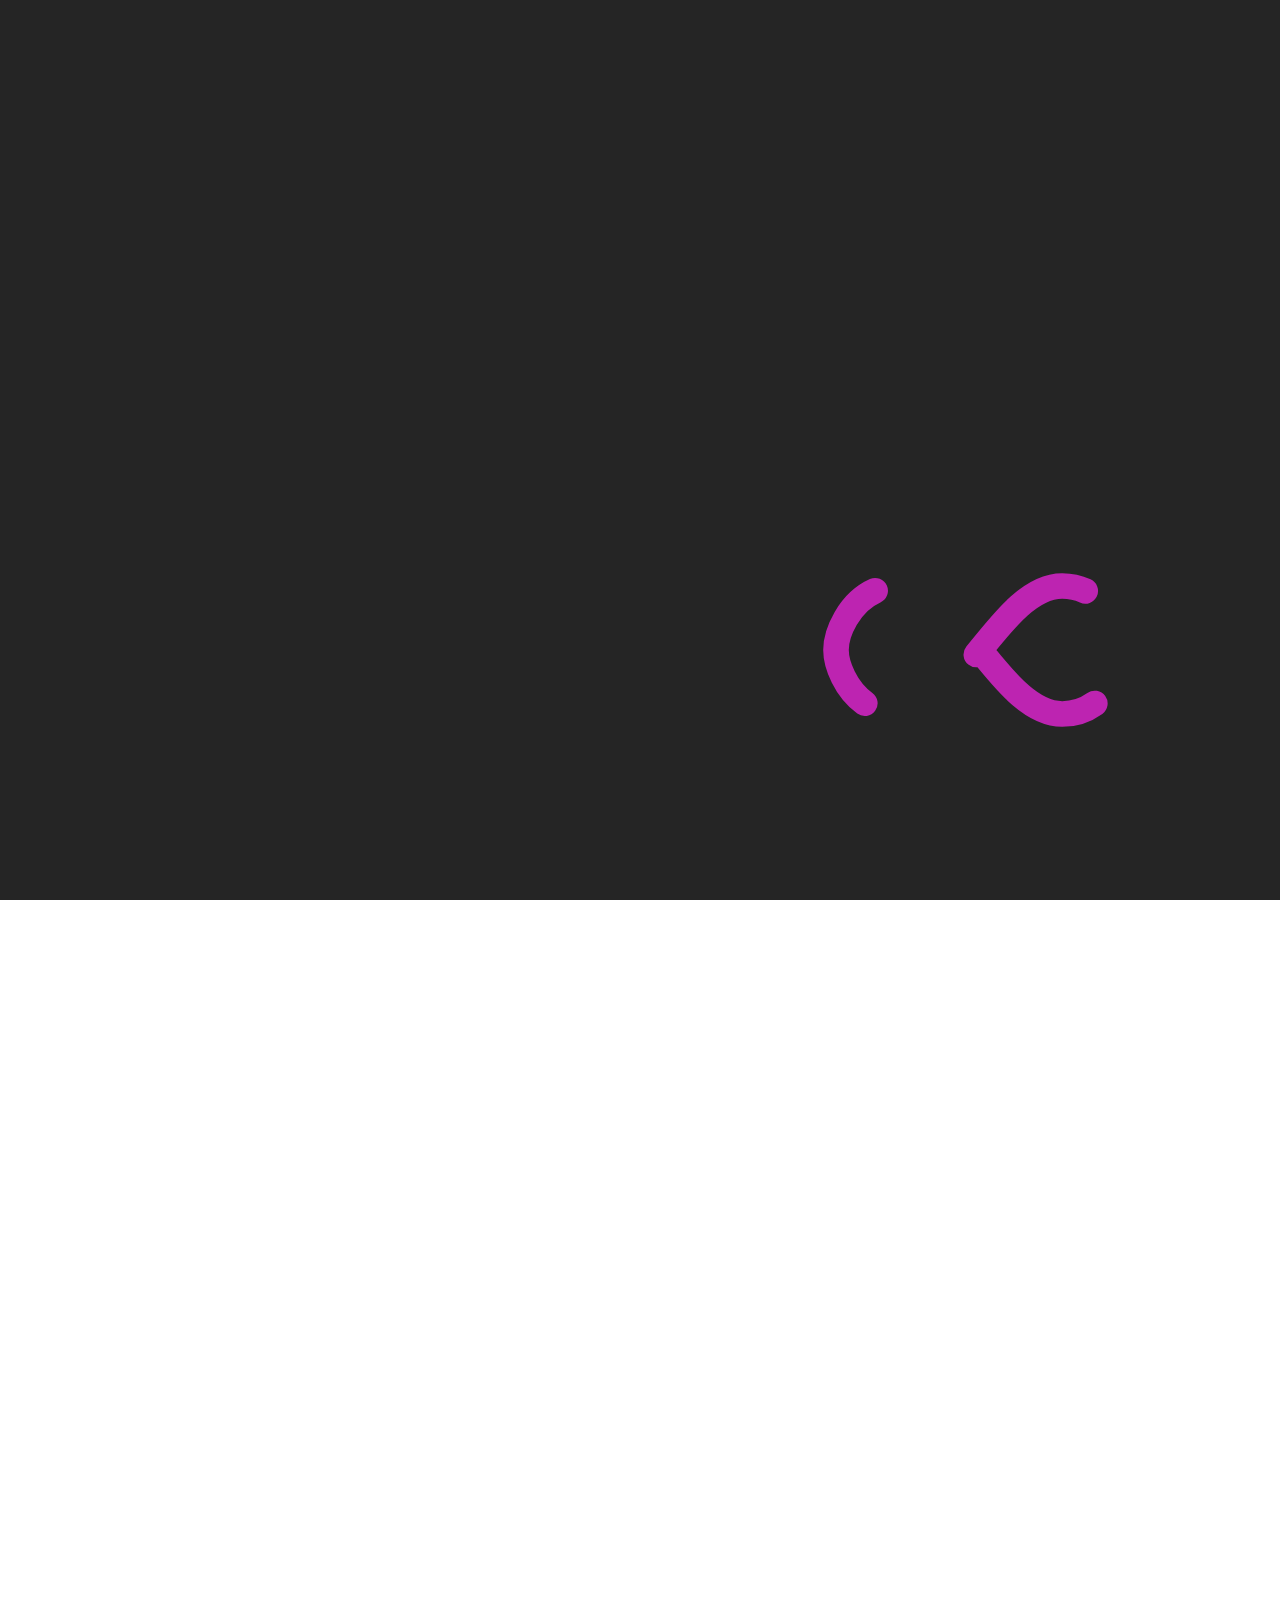
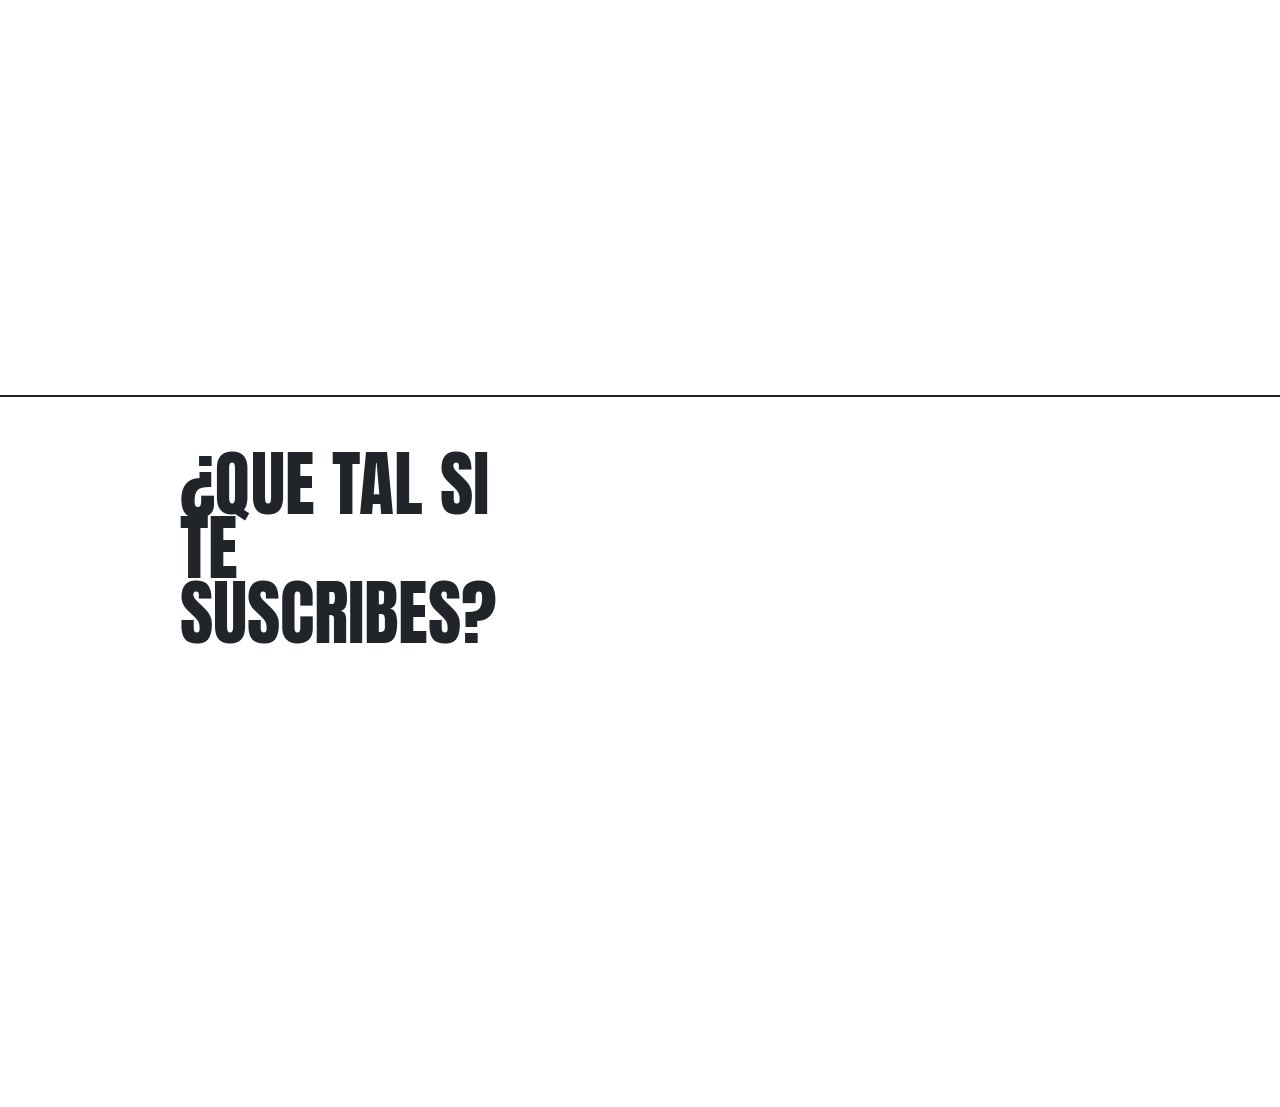
==== carreras.html @ 6ff2eeba "3/06" ====
<!doctype html>
<html lang="en">

<head>
  <meta charset="utf-8" />
  <meta name="description" content="">
  <meta name="viewport" content="width=device-width, initial-scale=1.0, maximum-scale=1" />
	<title>TNT Agencia Digital</title>
	<meta name="description" content="" />
	<meta name="robots" content="index, follow" />
	<meta name="googlebot" content="index, follow, max-snippet:-1, max-image-preview:large, max-video-preview:-1" />
	<meta name="bingbot" content="index, follow, max-snippet:-1, max-image-preview:large, max-video-preview:-1" />
	<link rel="canonical" href="index.html" />
	<meta property="og:locale" content="es_PE" />
	<meta property="og:type" content="website" />
	<meta property="og:title" content="" />
	<meta property="og:description" content="" />
	<meta property="og:url" content="index.html" />
	<meta property="og:site_name" content="TNT Agencia Digital" />
	<meta name="twitter:card" content="summary_large_image" />
	



<link rel='dns-prefetch' href='http://cdnjs.cloudflare.com/' />
<link rel='dns-prefetch' href='http://unpkg.com/' />
<link rel='dns-prefetch' href='http://cdn.jsdelivr.net/' />
<link rel='dns-prefetch' href='http://kit.fontawesome.com/' />
<link rel='dns-prefetch' href='http://hellobox.chat/' />
<link rel='dns-prefetch' href='http://s.w.org/' />
		<style type="text/css">
img.wp-smiley,
img.emoji {
	display: inline !important;
	border: none !important;
	box-shadow: none !important;
	height: 1em !important;
	width: 1em !important;
	margin: 0 .07em !important;
	vertical-align: -0.1em !important;
	background: none !important;
	padding: 0 !important;
}
</style>
<link rel='stylesheet' id='style-css'  href='source/style.css' type='text/css' media='all' />
<script type='text/javascript' src='source/js/jquery44a3.js'></script>

<script type='text/javascript' src='source/ajax/libs/modernizr/2.8.3/modernizr.js'></script>
<script type='text/javascript' src='source/ajax/libs/waypoints/4.0.1/jquery.waypoints.min.js'></script>
<script type='text/javascript' src='source/ajax/libs/jquery-easing/1.4.1/jquery.easing.min.js'></script>
<script type='text/javascript' src='source/ajax/kit.fontawesome.com/fab.js'></script>
<script type='text/javascript' src='source/ajax/libs/js-cookie/2.2.1/js.cookie.min.js'></script>
<meta name="generator" content="" />
<link rel='shortlink' href='index.html' />

<link rel="icon" href="/favicon.png" sizes="32x32" />
<link rel="icon" href="/favicon.png" sizes="192x192" />
<link rel="apple-touch-icon" href="favicon.png" />
<meta name="msapplication-TileImage" content="/favicon.png" />
</head>

<body data-theme="light" data-barba="wrapper">
  
<style>
  input[type="checkbox"] {
    width: 13px !important ;
    -webkit-appearance: checkbox !important;
}
</style>  <div class="global__loader-wrapper">
  <div class="global__loader-top-line"></div>

  <div class="global__loader-overlay white" data-nmb-gray></div>
  <div class="global__loader-overlay black" data-nmb>
    <!-- <div class="global__loader"></div> -->

    <div class="global__loader-info">
      <img src="source/img/loading.svg" width="400px" height="400px" alt="">
      
    </div>
  </div>
</div>  <div class="global__menu-overlay d-flex align-items-center" data-nmb>
  <img src="source/img/close-menu.svg" alt="" class="global__menu-overlay-close" data-nm-invert>

  <div class="global__menu-overlay-trigger hidden d-flex flex-column justify-content-center" data-nmb-lighten>
    <img src="source/img/open-menu.svg" alt="">
  </div>

  <div class="container global__menu-overlay-header">
    <div class="row">
      <div class="col-4 offset-lg-1 offset-0">
        <div class="global__menu-logo-wrapper">
          <a href="index.html">
            <img src="source/img/logo-main.png" alt="">
          </a>
        </div>
      </div>
    </div>
  </div>


</div>  <div class="global__header-wrapper">
 
  <div class="container">
    <div class="row">
      <div class="col d-flex">
        <div class="global__header-logo-wrapper">
          <a href="index.html">
            <img src="source/img/logo-main.png" alt="">
          </a>
        </div>

        <div class="global__header-options ml-auto d-flex align-items-center">
      
          <div class="global__header-night-mode">
            <div class="global__header-night-mode-label">
              
            </div>
            <div class="global__header-night-mode-switch">
              <input type="checkbox" id="toggle" />
              <label for="toggle" class="toggle-box">
                <span>I</span>
                <span>O</span>
              </label>
            </div>
          </div>
        </div>
      </div>
    </div>
  </div>
</div>
  
        
  <div class="global__wrapper" data-barba="container" data-barba-namespace="carreras">
<div class="global__intro-wrapper text-center d-flex align-items-center hidden" data-nmb>
  <div class="global__intro-wrapper-background" style="background-image: url('source/img/careers-intro.jpg');"></div>
  <div class="container">
    <div class="row">
      <div class="col-lg-6 col-md-8 col-10 offset-lg-3 offset-md-2 offset-1">
        <div class="global__intro-info">
          <h1 class="global__title global__split-words">
            Carreras
          </h1>
          <div class="global__separator center animate-on-load hidden"></div>
          <div class="global__paragraph animate-on-load hidden">
            ¡Únete al equipo! Conoce nuestras oportunidades laborales, descripción y requisitos.
          </div>
        </div>
      </div>
    </div>
  </div>

  <div class="global__intro-arrow animate-on-load hidden">
    <img src="source/img/arrow-black.svg" alt="" class="global__animate-intro-arrow global__arrow down" data-nm-invert>
  </div>
</div>

<div class="filters-module__wrapper careers__wrapper" data-nmb-lighten>
  <div class="container">
    <div class="row">
      <div class="col-lg-3 col-sm-12 col-10 offset-sm-0 offset-1">
        <div class="filters-module__sidebar-wrapper">
          <div class="row">
            <div class="col-12">
              <div class="filters-module__sidebar-container">
                
                <div class="animate-on-load hidden">
                  <a href="#" class="filters-module__sidebar-btn global__btn" data-categoria="All">Todos</a>
                  <a href="#" class="filters-module__sidebar-btn global__btn" data-categoria="Otros">Otros</a>
                </div>

                <div class="animate-on-load hidden">
                  <div class="global__separator"></div>
                </div>

                                  <div class="animate-on-load hidden">
                    <a href="#" class="filters-module__sidebar-link" data-categoria="diseño grafico">
                      Diseño gráfico Publicitario                  </a>
                  </div>
                                  <div class="animate-on-load hidden">
                    <a href="#" class="filters-module__sidebar-link" data-categoria="filmaker">
                      Filmaker                   </a>
                  </div>
                                  <div class="animate-on-load hidden">
                    <a href="#" class="filters-module__sidebar-link" data-categoria="estrategia digital">
                      Estrategia digital                   </a>
                  </div>
                                  <div class="animate-on-load hidden">
                    <a href="#" class="filters-module__sidebar-link" data-categoria="programacion web">
                      Programación Web Front / Back                   </a>
                  </div>
                                  <div class="animate-on-load hidden">
                    <a href="#" class="filters-module__sidebar-link" data-categoria="ventas">
                      Ventas              </a>
                  </div>
                                  <div class="animate-on-load hidden">
                    <a href="#" class="filters-module__sidebar-link" data-categoria="cm">
                      CM                   </a>
                  </div>
                  <div class="animate-on-load hidden">
                    <a href="#" class="filters-module__sidebar-link" data-categoria="seo-sem">
                      SEO / SEM                   </a>
                  </div>
                              </div>
            </div>
          </div>
        </div>
      </div>

      <div class="col-xl-8 col-lg-9 col-12 offset-xl-1 offset-0">
        <div class="filters-module__list">
          <div class="row">
            <div class="col-sm-12 col-10 offset-sm-0 offset-1">
              <div class="filters-module__header-wrapper animate-on-load hidden">
                <div class="filters-module__header-current-category animate-on-load hidden">
                  <span>Todos los empleos</span>

                  <span class="filters-module__header-line" data-nmb></span>
                </div>

                <div class="filters-module__header-right-text hidden">
                  
                </div>
              </div>
            </div>

            <div class="col-sm-12 col-10 offset-sm-0 offset-1">
              <div class="row">
                                
                                  
                  <div class="col-12 col-md-6 animate-on-load hidden">
                    <a href="#" class="global__career-module green" data-categoria="programacion web" data-color="#6068b2" data-nmb>
                      <div class="global__career-module-label">
                        Buscamos
                      </div>

                      <div class="global__career-module-title">
                        Desarrollador Web                      </div>

                      <div class="global__career-module-type">
                        <span class="global__career-module-type-text">
                          Full Time                        </span>

                        <span class="global__career-module-type-link">
                          Soy la persona indicada! <img src="source/img/arrow-white.svg" alt="" class="global__arrow">
                        </span>
                      </div>
                      <div class="team__info-option-description global__paragraph" style="display: block;">
                        Buscamos desarrollador web Fontend y/o backend con experiencia.
                      </div>
                    </a>
                  </div>
                                  
                  <div class="col-12 col-md-6 animate-on-load hidden">
                    <a href="#" class="global__career-module green" data-categoria="diseño grafico" data-color="#6068b2" data-nmb>
                      <div class="global__career-module-label">
                        Buscamos
                      </div>

                      <div class="global__career-module-title">
                        Diseñador gráfico publicitario                    </div>

                      <div class="global__career-module-type">
                        <span class="global__career-module-type-text">
                          Full Time                        </span>

                        <span class="global__career-module-type-link">
                          Soy la persona indicada! <img src="source/img/arrow-white.svg" alt="" class="global__arrow">
                        </span>
                      </div>
                    </a>
                  </div>
                                  
                  <div class="col-12 col-md-6 animate-on-load hidden">
                    <a href="#" class="global__career-module green" data-categoria="filmaker" data-color="#6068b2" data-nmb>
                      <div class="global__career-module-label">
                        Buscamos
                      </div>

                      <div class="global__career-module-title">
                        Filmaker / Motion Grapher                  </div>

                      <div class="global__career-module-type">
                        <span class="global__career-module-type-text">
                          Full Time                        </span>

                        <span class="global__career-module-type-link">
                          Soy la persona indicada! <img src="source/img/arrow-white.svg" alt="" class="global__arrow">
                        </span>
                      </div>
                    </a>
                  </div>
                                  
                  <div class="col-12 col-md-6 animate-on-load hidden">
                    <a href="#" class="global__career-module green" data-categoria="ventas" data-color="#6068b2" data-nmb>
                      <div class="global__career-module-label">
                        Buscamos
                      </div>

                      <div class="global__career-module-title">
                        Vendedor                    </div>

                      <div class="global__career-module-type">
                        <span class="global__career-module-type-text">
                          Full Time                        </span>

                        <span class="global__career-module-type-link">
                          Soy la persona indicada <img src="source/img/arrow-white.svg" alt="" class="global__arrow">
                        </span>
                      </div>
                    </a>
                  </div>
                                  
                  <div class="col-12 col-md-6 animate-on-load hidden">
                    <a href="#" class="global__career-module green" data-categoria="cm" data-color="#6068b2" data-nmb>
                      <div class="global__career-module-label">
                        Buscamos
                      </div>

                      <div class="global__career-module-title">
                        Community Manager                    </div>

                      <div class="global__career-module-type">
                        <span class="global__career-module-type-text">
                          Full Time                        </span>

                        <span class="global__career-module-type-link">
                          Soy la persona indicada <img src=".source/img/arrow-white.svg" alt="" class="global__arrow">
                        </span>
                      </div>
                    </a>
                  </div>
                                  
                  <div class="col-12 col-md-6 animate-on-load hidden">
                    <a href="#" class="global__career-module green" data-categoria="estrategia digital" data-color="#6068b2" data-nmb>
                      <div class="global__career-module-label">
                        Buscamos
                      </div>

                      <div class="global__career-module-title">
                        Estratega digital                     </div>

                      <div class="global__career-module-type">
                        <span class="global__career-module-type-text">
                          Full Time                        </span>

                        <span class="global__career-module-type-link">
                          Soy la persona indicada! <img src="source/img/arrow-white.svg" alt="" class="global__arrow">
                        </span>
                      </div>
                    </a>
                  </div>
                                  
                  <div class="col-12 col-md-6 animate-on-load hidden">
                    <a href="#" class="global__career-module green" data-categoria="seo-sem" data-color="#6068b2" data-nmb>
                      <div class="global__career-module-label">
                        Buscamos
                      </div>

                      <div class="global__career-module-title">
                        Experto SEO / SEM                    </div>

                      <div class="global__career-module-type">
                        <span class="global__career-module-type-text">
                          Full Time                        </span>

                        <span class="global__career-module-type-link">
                          Soy la persona indicada <img src="source/img/arrow-white.svg" alt="" class="global__arrow">
                        </span>
                      </div>
                    </a>
                  </div>
                                  
  
                                  
                  <div class="col-12 col-md-6 animate-on-load hidden">
                    <a href="../vacante/practicante-community-manager/index.html" class="global__career-module green" data-categoria="Mercadotecnia y Comunicación" data-color="#6068b2" data-nmb>
                      <div class="global__career-module-label">
                        Buscamos
                      </div>

                      <div class="global__career-module-title">
                        Practicante Community Manager                      </div>

                      <div class="global__career-module-type">
                        <span class="global__career-module-type-text">
                          Full Time                        </span>

                        <span class="global__career-module-type-link">
                          Soy la persona indicada <img src=".source/img/arrow-white.svg" alt="" class="global__arrow">
                        </span>
                      </div>
                    </a>
                  </div>
                              </div>
            </div>
          </div>
        </div>
      </div>
    </div>
  </div>
</div>

    </div>

    <footer id="footer" data-nmb>
      <div class="container">
        <div class="row">
          <div class="col-xl-4 col-lg-5 col-10 offset-1 global__footer-left-column">
            <div class="global__footer-title global__subtitle global__split-words">
              ¿Que tal si te suscribes?
            </div>

            <div class="global__footer-separator global__separator animate-on-load hidden"></div>

            <div class="animate-on-load hidden">
              <div class="global__footer-newsletter-subtitle">
                Nuestro Newsletter para ti
              </div>

              <div class="global__footer-newsletter-description">
                <strong>Suscríbete</strong>  a nuestro Boletín y recibe información valiosa que ayudará en tus estrategias y posicionamiento.
              </div>

              <form action="#" class="global__footer-form">
                <div class="global__footer-form-input-wrapper d-flex">
                  <input type="text" placeholder="Ingresa tu correo" class="global__footer-form-input">

                  <input type="submit" class="global__footer-form-submit" value="">
                </div>
              </form>
            </div>

            <div class="global__footer-follow-us">
              <p class="global__footer-follow-us-title animate-on-load hidden">Síguenos</p>
              <div class="global__footer-follow-us-icons animate-on-load hidden">
                <a href="#" class="global__footer-follow-us-icon" target="_blank">
                  <i class="fab fa-facebook-square"></i>
                </a>

                <a href="#" class="global__footer-follow-us-icon" target="_blank">
                  <i class="fab fa-twitter"></i>
                </a>

                <a href="#" class="global__footer-follow-us-icon" target="_blank">
                  <i class="fab fa-instagram"></i>
                </a>

                <a href="#" class="global__footer-follow-us-icon" target="_blank">
                  <i class="fab fa-linkedin-in"></i>
                </a>
              </div>
            </div>
          </div>
          <div class="col-xl-3 col-lg-4 col-10 offset-xl-2 offset-1">
            <div class="global__footer-contact-title animate-on-load hidden">
              ¿Y si mejor conversamos?
            </div>

            <div class="global__footer-contact-list">
              <div class="global__footer-contact-item animate-on-load hidden">
                <div class="global__footer-contact-item-title">
                  <i class="fab fa-whatsapp"></i>

                  <span>WhatsApp</span>
                </div>

                <a href="https://wa.me/000" class="global__footer-contact-item-content global__underline-link" target="_blank">
                  +51 000 000 000
                </a>
              </div>


              <div class="global__footer-contact-item animate-on-load hidden">
                <div class="global__footer-contact-item-title">
                  <i class="fas fa-envelope"></i>

                  <span>¿Alguna duda?</span>
                </div>

                <a href="mailto:info@tntagenciadigital.com" class="global__footer-contact-item-content global__underline-link">
                  info@tntagenciadigital.com
                </a>
              </div>
            </div>
          </div>
        </div>
      </div>

     
    </footer>
    
      <script type='text/javascript'defer src='https://unpkg.com/@barba/core?ver=5.4.1.1590595645'></script>
      <script type='text/javascript' src='source/ajax/libs/slick-carousel/1.9.0/slick.min.js'></script>
      <script type='text/javascript' src='source/ajax/npm/selectric1.13.0/public/jquery.selectric.min.js'></script>
      <script type='text/javascript'defer src='source/js/main2d2e.js'></script>
    </body>

</html>
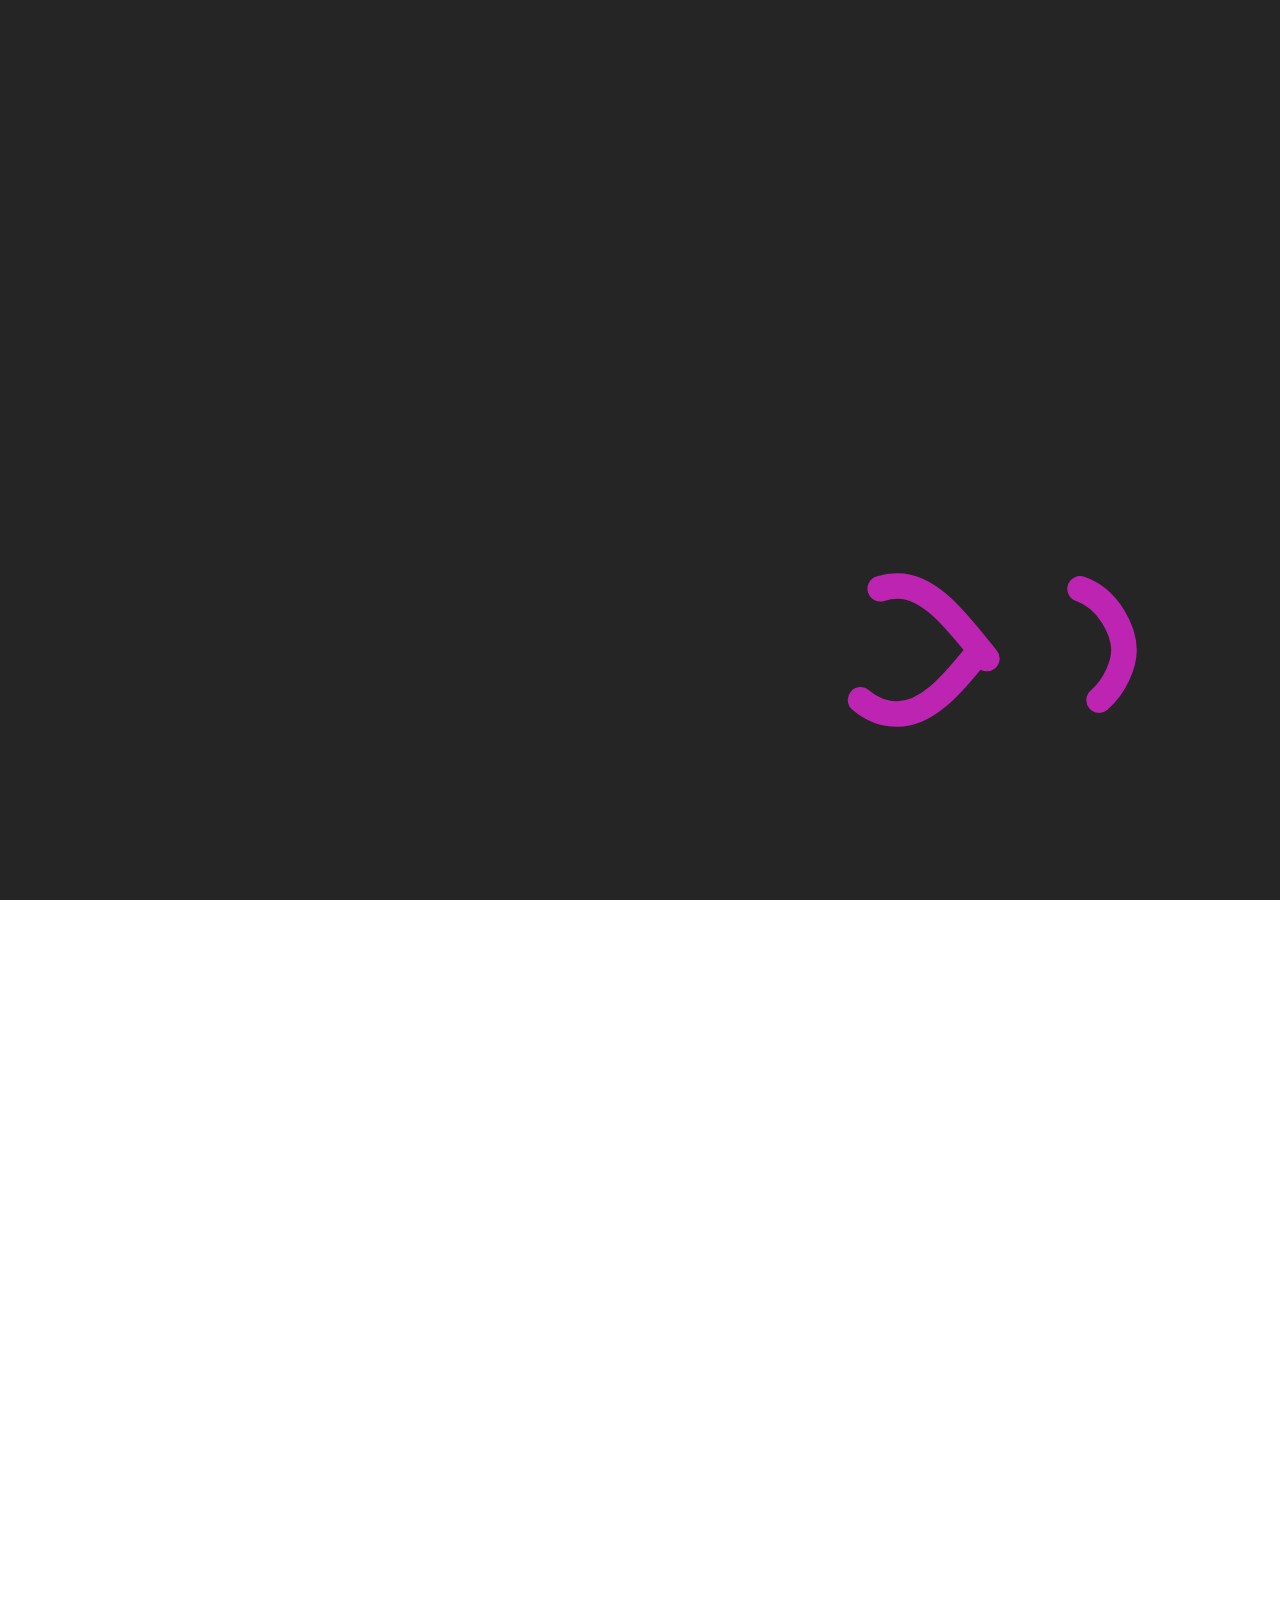
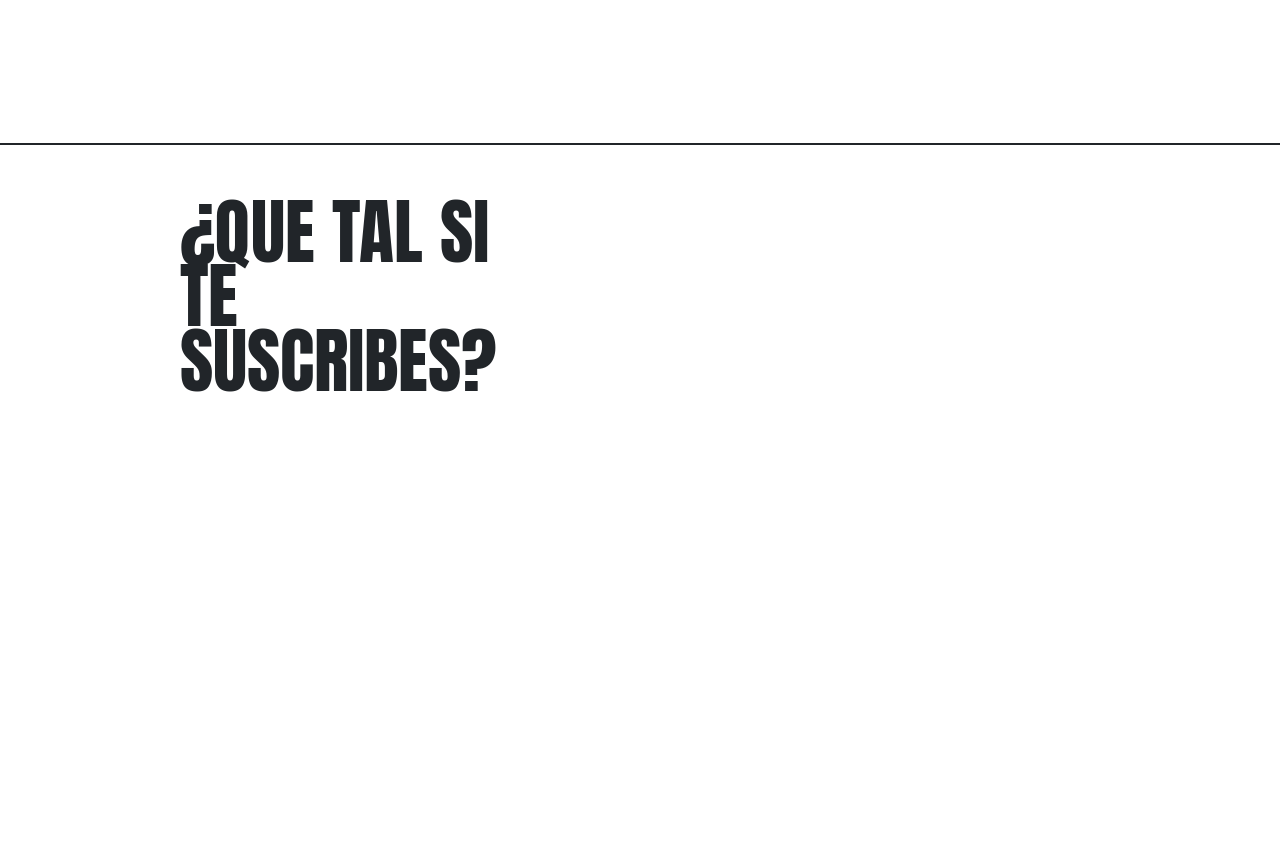
==== commit 45c0b065: "last changes 04/06" ====
--- a/carreras.html
+++ b/carreras.html
@@ -228,7 +228,7 @@
               <div class="row">
                                 
                                   
-                  <div class="col-12 col-md-6 animate-on-load hidden">
+                  <div class="col-12 col-md-6 animate-on-load hidden grow">
                     <a href="#" class="global__career-module green" data-categoria="programacion web" data-color="#6068b2" data-nmb>
                       <div class="global__career-module-label">
                         Buscamos
@@ -236,29 +236,119 @@
 
                       <div class="global__career-module-title">
                         Desarrollador Web                      </div>
+
+                      <div class="global__career-module-type">
+                        <span class="global__career-module-type-text">
+                          Full Time                       
+                         </span>
+                      </div>
+                      
+
+                      <span class="global__career-module-type-link">
+                        Me interesa! <img src="source/img/arrow-white.svg" alt="" class="global__arrow">
+                      </span>
+                      <div class="team__info-option-description global__paragraph">
+                        Buscamos desarrollador web Fontend y/o backend con experiencia para creación de webs basadas en wordpress y/o desarrollos propios.
+                      </div>
+                      <div class="filters-module__sidebar-btn global__btn"><a href="#">¿Te interesa?</a></div>
+                    </a>
+                  </div>
+                                  
+                  <div class="col-12 col-md-6 animate-on-load hidden grow">
+                    <a href="#" class="global__career-module green" data-categoria="diseño grafico" data-color="#6068b2" data-nmb>
+                      <div class="global__career-module-label">
+                        Buscamos
+                      </div>
+
+                      <div class="global__career-module-title">
+                        Diseñador gráfico                 </div>
+
+                      <div class="global__career-module-type">
+                        <span class="global__career-module-type-text">
+                          Full Time                       
+                         </span>
+                      </div>
+                      
+
+                      <span class="global__career-module-type-link">
+                        Me interesa! <img src="source/img/arrow-white.svg" alt="" class="global__arrow">
+                      </span>
+                      <div class="team__info-option-description global__paragraph">
+                        Buscamos diseñador gráfico con experiencia en diseño publicitario.
+                      </div>
+                      <div class="filters-module__sidebar-btn global__btn"><a href="#">¿Te interesa?</a></div>
+                    </a>
+                  </div>
+                                  
+                  <div class="col-12 col-md-6 animate-on-load hidden grow">
+                    <a href="#" class="global__career-module green" data-categoria="filmaker" data-color="#6068b2" data-nmb>
+                      <div class="global__career-module-label">
+                        Buscamos
+                      </div>
+
+                      <div class="global__career-module-title">
+                        Filmaker              </div>
+
+                      
+                        <span class="global__career-module-type-link">
+                          Me interesa! <img src="source/img/arrow-white.svg" alt="" class="global__arrow">
+                        </span>
+                        <div class="team__info-option-description global__paragraph">
+                          Buscamos Filmaker con experiencia en Motion Graphics para producciones audiovisuales de todo tipo.
+                        </div>
+                        <div class="filters-module__sidebar-btn global__btn"><a href="#">¿Te interesa?</a></div>
+                    </a>
+                  </div>
+                                  
+                  <div class="col-12 col-md-6 animate-on-load hidden grow">
+                    <a href="#" class="global__career-module green" data-categoria="ventas" data-color="#6068b2" data-nmb>
+                      <div class="global__career-module-label">
+                        Buscamos
+                      </div>
+
+                      <div class="global__career-module-title">
+                        Vendedor                    </div>
+
+                      
+                        <span class="global__career-module-type-link">
+                          Me interesa! <img src="source/img/arrow-white.svg" alt="" class="global__arrow">
+                        </span>
+                        <div class="team__info-option-description global__paragraph">
+                          Buscamos vendedor con experiencia en trato con cliente, cierres, medios digitales.
+                        </div>
+                        <div class="filters-module__sidebar-btn global__btn"><a href="#">¿Te interesa?</a></div>
+                      
+                    </a>
+                  </div>
+                                  
+                  <div class="col-12 col-md-6 animate-on-load hidden grow">
+                    <a href="#" class="global__career-module green" data-categoria="cm" data-color="#6068b2" data-nmb>
+                      <div class="global__career-module-label">
+                        Buscamos
+                      </div>
+
+                      <div class="global__career-module-title">
+                        Community Manager                    </div>
 
                       <div class="global__career-module-type">
                         <span class="global__career-module-type-text">
                           Full Time                        </span>
 
                         <span class="global__career-module-type-link">
-                          Soy la persona indicada! <img src="source/img/arrow-white.svg" alt="" class="global__arrow">
+                          Soy la persona indicada <img src=".source/img/arrow-white.svg" alt="" class="global__arrow">
                         </span>
                       </div>
-                      <div class="team__info-option-description global__paragraph" style="display: block;">
-                        Buscamos desarrollador web Fontend y/o backend con experiencia.
-                      </div>
-                    </a>
-                  </div>
-                                  
-                  <div class="col-12 col-md-6 animate-on-load hidden">
-                    <a href="#" class="global__career-module green" data-categoria="diseño grafico" data-color="#6068b2" data-nmb>
-                      <div class="global__career-module-label">
-                        Buscamos
-                      </div>
-
-                      <div class="global__career-module-title">
-                        Diseñador gráfico publicitario                    </div>
+                    </a>
+                  </div>
+                                  
+                  <div class="col-12 col-md-6 animate-on-load hidden grow">
+                    <a href="#" class="global__career-module green" data-categoria="estrategia digital" data-color="#6068b2" data-nmb>
+                      <div class="global__career-module-label">
+                        Buscamos
+                      </div>
+
+                      <div class="global__career-module-title">
+                        Estratega digital                     </div>
 
                       <div class="global__career-module-type">
                         <span class="global__career-module-type-text">
@@ -271,109 +361,29 @@
                     </a>
                   </div>
                                   
-                  <div class="col-12 col-md-6 animate-on-load hidden">
-                    <a href="#" class="global__career-module green" data-categoria="filmaker" data-color="#6068b2" data-nmb>
-                      <div class="global__career-module-label">
-                        Buscamos
-                      </div>
-
-                      <div class="global__career-module-title">
-                        Filmaker / Motion Grapher                  </div>
+                  <div class="col-12 col-md-6 animate-on-load hidden grow">
+                    <a href="#" class="global__career-module green" data-categoria="seo-sem" data-color="#6068b2" data-nmb>
+                      <div class="global__career-module-label">
+                        Buscamos
+                      </div>
+
+                      <div class="global__career-module-title">
+                        Experto SEO / SEM                    </div>
 
                       <div class="global__career-module-type">
                         <span class="global__career-module-type-text">
                           Full Time                        </span>
 
                         <span class="global__career-module-type-link">
-                          Soy la persona indicada! <img src="source/img/arrow-white.svg" alt="" class="global__arrow">
-                        </span>
-                      </div>
-                    </a>
-                  </div>
-                                  
-                  <div class="col-12 col-md-6 animate-on-load hidden">
-                    <a href="#" class="global__career-module green" data-categoria="ventas" data-color="#6068b2" data-nmb>
-                      <div class="global__career-module-label">
-                        Buscamos
-                      </div>
-
-                      <div class="global__career-module-title">
-                        Vendedor                    </div>
-
-                      <div class="global__career-module-type">
-                        <span class="global__career-module-type-text">
-                          Full Time                        </span>
-
-                        <span class="global__career-module-type-link">
                           Soy la persona indicada <img src="source/img/arrow-white.svg" alt="" class="global__arrow">
                         </span>
                       </div>
                     </a>
                   </div>
                                   
-                  <div class="col-12 col-md-6 animate-on-load hidden">
-                    <a href="#" class="global__career-module green" data-categoria="cm" data-color="#6068b2" data-nmb>
-                      <div class="global__career-module-label">
-                        Buscamos
-                      </div>
-
-                      <div class="global__career-module-title">
-                        Community Manager                    </div>
-
-                      <div class="global__career-module-type">
-                        <span class="global__career-module-type-text">
-                          Full Time                        </span>
-
-                        <span class="global__career-module-type-link">
-                          Soy la persona indicada <img src=".source/img/arrow-white.svg" alt="" class="global__arrow">
-                        </span>
-                      </div>
-                    </a>
-                  </div>
-                                  
-                  <div class="col-12 col-md-6 animate-on-load hidden">
-                    <a href="#" class="global__career-module green" data-categoria="estrategia digital" data-color="#6068b2" data-nmb>
-                      <div class="global__career-module-label">
-                        Buscamos
-                      </div>
-
-                      <div class="global__career-module-title">
-                        Estratega digital                     </div>
-
-                      <div class="global__career-module-type">
-                        <span class="global__career-module-type-text">
-                          Full Time                        </span>
-
-                        <span class="global__career-module-type-link">
-                          Soy la persona indicada! <img src="source/img/arrow-white.svg" alt="" class="global__arrow">
-                        </span>
-                      </div>
-                    </a>
-                  </div>
-                                  
-                  <div class="col-12 col-md-6 animate-on-load hidden">
-                    <a href="#" class="global__career-module green" data-categoria="seo-sem" data-color="#6068b2" data-nmb>
-                      <div class="global__career-module-label">
-                        Buscamos
-                      </div>
-
-                      <div class="global__career-module-title">
-                        Experto SEO / SEM                    </div>
-
-                      <div class="global__career-module-type">
-                        <span class="global__career-module-type-text">
-                          Full Time                        </span>
-
-                        <span class="global__career-module-type-link">
-                          Soy la persona indicada <img src="source/img/arrow-white.svg" alt="" class="global__arrow">
-                        </span>
-                      </div>
-                    </a>
-                  </div>
-                                  
   
                                   
-                  <div class="col-12 col-md-6 animate-on-load hidden">
+                  <div class="col-12 col-md-6 animate-on-load hidden grow">
                     <a href="../vacante/practicante-community-manager/index.html" class="global__career-module green" data-categoria="Mercadotecnia y Comunicación" data-color="#6068b2" data-nmb>
                       <div class="global__career-module-label">
                         Buscamos
--- a/source/style.css
+++ b/source/style.css
@@ -3362,15 +3362,15 @@
 
 body[data-theme="night"] .global__footer-contact-item-content { color: white !important; }
 
-body[data-theme="night"] .global__footer-form-input { background: transparent; color: white; border: solid 1px #2f2f2f; }
-
-body[data-theme="night"] .global__footer-form-submit { background-color: #2f2f2f !important; }
+body[data-theme="night"] .global__footer-form-input { background: transparent; color: white; border: solid 1px #8f09b1; }
+
+body[data-theme="night"] .global__footer-form-submit { background-color: #8f09b1!important; }
 
 body[data-theme="night"] .global__footer-contact-item { border-bottom: solid 1px #2f2f2f !important; }
 
 body[data-theme="night"] .global__footer-find-us { background: #2f2f2f; color: white; }
 
-body[data-theme="night"] .global__footer-follow-us-icon { color: #2f2f2f !important; }
+body[data-theme="night"] .global__footer-follow-us-icon { color: white !important; }
 
 body[data-theme="night"] .global__arrow-link { color: white; }
 
@@ -5186,7 +5186,7 @@
 
 .global__careers-module.hidden { opacity: 0; }
 
-.global__career-module { display: -webkit-box; display: -webkit-flex; display: -ms-flexbox; display: flex; -webkit-box-orient: vertical; -webkit-box-direction: normal; -webkit-flex-direction: column; -ms-flex-direction: column; flex-direction: column; height: 100%; padding: 30px; color: black; text-decoration: none; border: solid 1px black; -webkit-transition: all 0.4s cubic-bezier(0.645, 0.045, 0.355, 1); -o-transition: all 0.4s cubic-bezier(0.645, 0.045, 0.355, 1); transition: all 0.4s cubic-bezier(0.645, 0.045, 0.355, 1); }
+.global__career-module { overflow: hidden; display: -webkit-box; display: -webkit-flex; display: -ms-flexbox; display: flex; -webkit-box-orient: vertical; -webkit-box-direction: normal; -webkit-flex-direction: column; -ms-flex-direction: column; flex-direction: column; height: 100%; padding: 30px; color: black; text-decoration: none; border: solid 1px black; -webkit-transition: all 0.4s cubic-bezier(0.645, 0.045, 0.355, 1); -o-transition: all 0.4s cubic-bezier(0.645, 0.045, 0.355, 1); transition: all 0.4s cubic-bezier(0.645, 0.045, 0.355, 1); }
 
 @media (max-width: 991.98px) { .global__career-module { height: auto; margin-bottom: 30px; } }
 
@@ -5200,7 +5200,7 @@
 
 .global__career-module .global__career-module-label { margin-bottom: 15px; font-family: "Andale Mono", sans-serif; font-size: 15px; color: #847f7f; }
 
-.global__career-module .global__career-module-title { -webkit-box-flex: 1; -webkit-flex: 1; -ms-flex: 1; flex: 1; padding-bottom: 15px; margin-bottom: 15px; font-size: 21px; font-weight: regular; line-height: 1.2; text-transform: uppercase; border-bottom: solid 1px black; -webkit-transition: border 0.3s cubic-bezier(0.645, 0.045, 0.355, 1); -o-transition: border 0.3s cubic-bezier(0.645, 0.045, 0.355, 1); transition: border 0.3s cubic-bezier(0.645, 0.045, 0.355, 1); color: #847f7f;}
+.global__career-module .global__career-module-title { -webkit-box-flex: 1; -webkit-flex: 1; -ms-flex: 1; flex: 1; padding-bottom: 15px; margin-bottom: 15px; font-size: 21px; font-weight: regular; line-height: 1.2; text-transform: uppercase; border-bottom: solid 1px black; -webkit-transition: border 0.3s cubic-bezier(0.645, 0.045, 0.355, 1); -o-transition: border 0.3s cubic-bezier(0.645, 0.045, 0.355, 1); transition: border 0.3s cubic-bezier(0.645, 0.045, 0.355, 1); color: #8f09b1;}
 
 @media (max-width: 1199.98px) { .global__career-module .global__career-module-title { font-size: 18px; } }
 
@@ -5411,7 +5411,17 @@
     border-radius: 5px;
     color: black;
     font-size: x-large;
-    font-weight: 500;
-  
-    
+    font-weight: 500;   
+}
+.grow {
+  height: 170px;
+  transition: height 0.5s;
+  -webkit-transition: height 0.5s;
+  overflow: hidden;
+}
+.grow:hover {
+  height: 400px;
+  transition: height 0.5s;
+  -webkit-transition: height 0.5s;
+  z-index: 1000;
 }
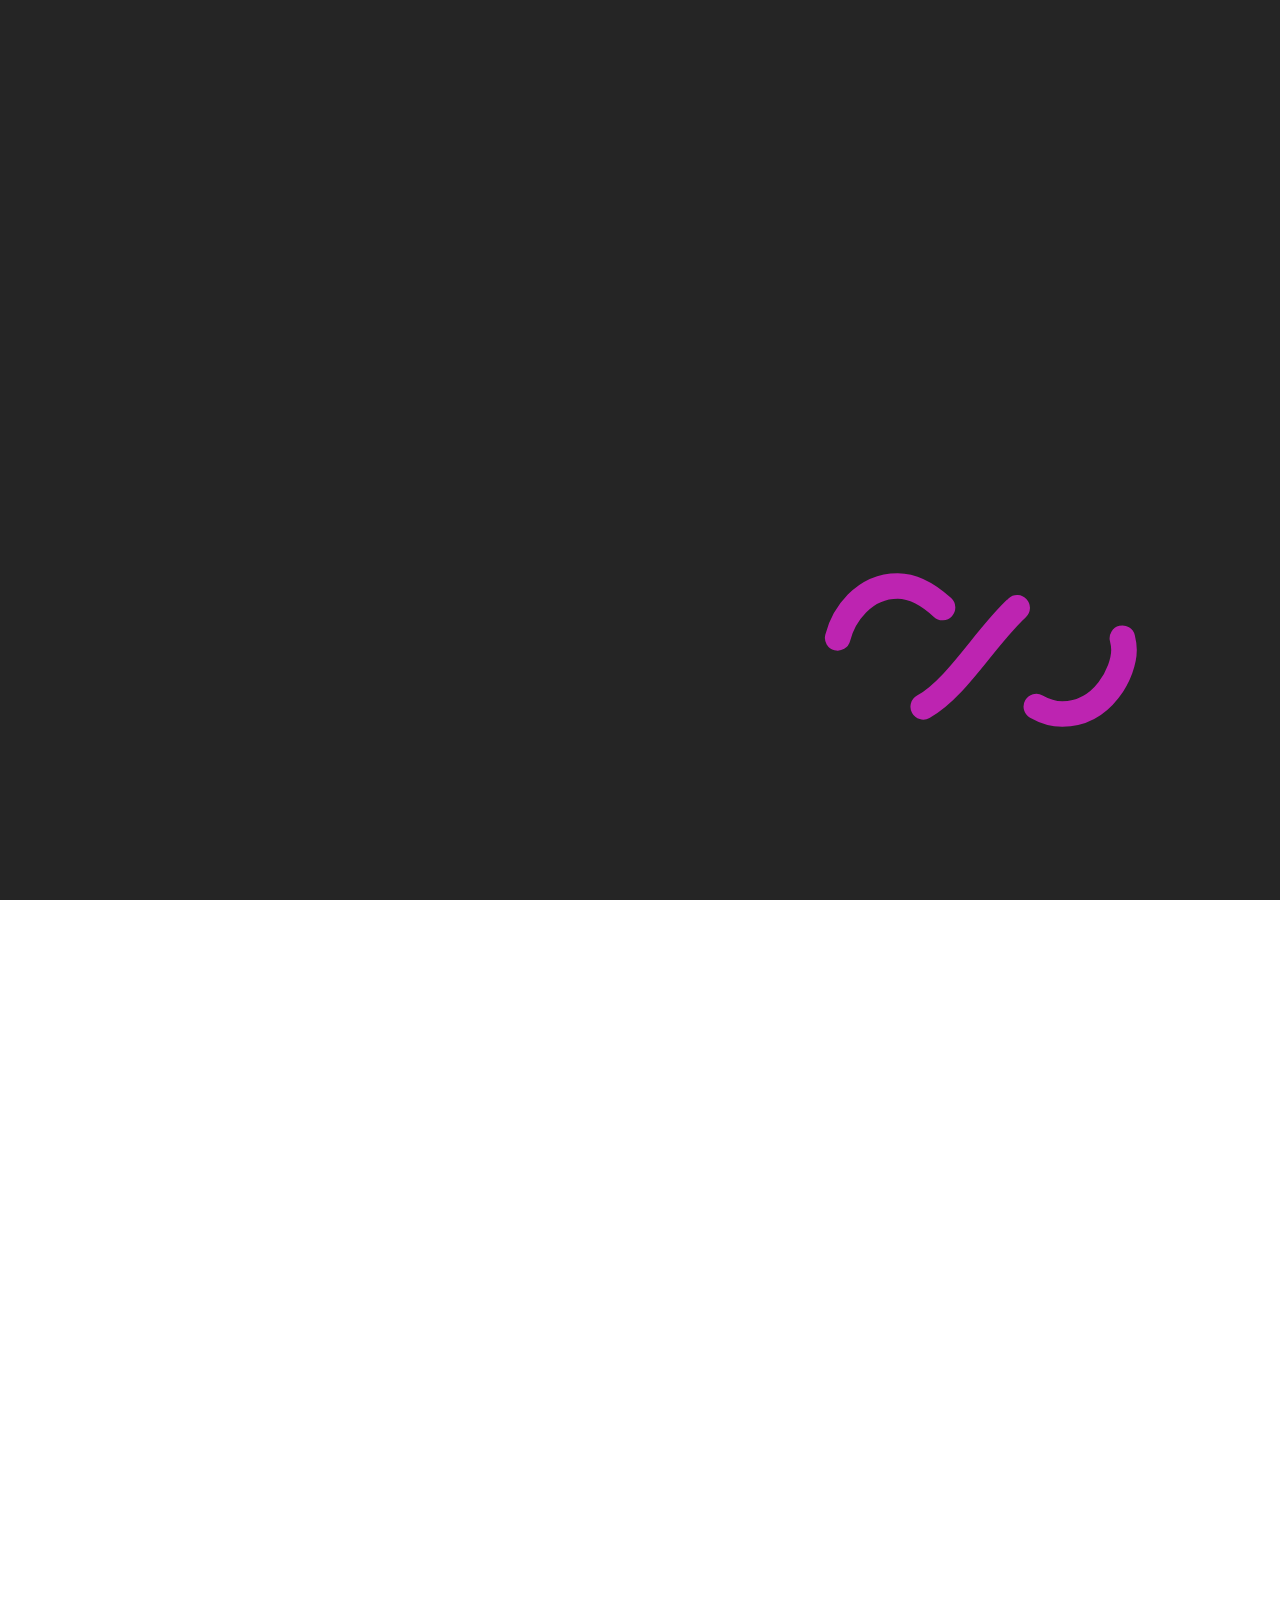
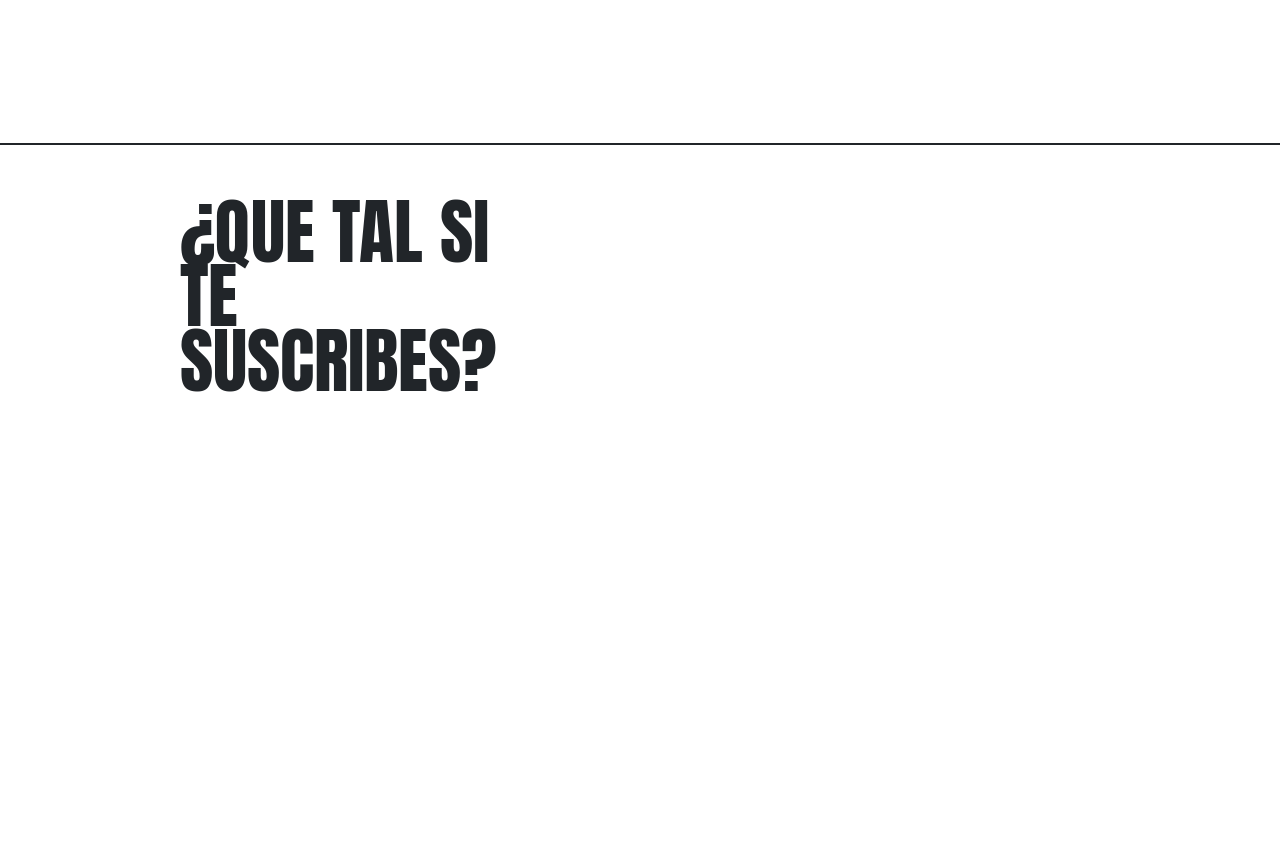
==== commit d70c6b02: "finish" ====
--- a/carreras.html
+++ b/carreras.html
@@ -97,7 +97,53 @@
       </div>
     </div>
   </div>
-
+  <div class="container">
+    <div class="row">
+      <div class="col-lg-1 col-md-12">
+        <img src="source/img/arrow-black.svg" alt="" class="global__menu-left-arrow global__arrow left" data-nm-invert>
+      </div>
+      <div class="col-lg-3 col-md-12">
+        <div class="global__menu-category">
+          <div class="global__menu-category-label animate-on-load hidden">
+            Lo que ofrecemos
+
+            <div class="global__menu-category-line" data-nmb-white></div>
+          </div>
+
+          <div class="global__menu-category-list">
+            <a href="index.html" class="global__title global__menu-category-section animate-on-load hidden">
+              INICIO            </a>
+            <a href="exp.html" class="global__title global__menu-category-section animate-on-load hidden ">
+              PERICIA       </a>
+            <a href="proyectos.html" class="global__title global__menu-category-section animate-on-load hidden ">
+              PROYECTOS           </a>
+          </div>
+        </div>
+      </div>
+      <div class="col-lg-3 col-md-12">
+        <div class="global__menu-category">
+          <div class="global__menu-category-label animate-on-load hidden">
+            Conoce la agencia
+
+            <div class="global__menu-category-line" data-nmb-white></div>
+          </div>
+
+          <div class="global__menu-category-list">
+            <a href="equipo.html" class="global__title global__menu-category-section animate-on-load hidden ">
+              EQUIPO         </a>
+            <a href="#" class="global__title global__menu-category-section animate-on-load hidden ">
+                     </a>
+            <a href="services.html" class="global__title global__menu-category-section animate-on-load hidden ">
+              SERVICIOS
+                        </a>
+            <a href="carreras.html" class="global__title global__menu-category-section animate-on-load hidden current">
+            CARRERAS
+            </a>
+          </div>
+        </div>
+      </div>
+      </div>
+      </div>
 
 </div>  <div class="global__header-wrapper">
  
--- a/source/style.css
+++ b/source/style.css
@@ -3220,11 +3220,11 @@
 
 .animate-on-load.hidden { -webkit-transform: translateY(30px); -ms-transform: translateY(30px); transform: translateY(30px); opacity: 0; }
 
-.global__separator { width: 36px; background: black; height: 1px; margin: 20px 0 30px; -webkit-transition: all .5s ease; -o-transition: all .5s ease; transition: all .5s ease; }
+.global__separator { width: 36px; height: 1px; margin: 20px 0 30px; -webkit-transition: all .5s ease; -o-transition: all .5s ease; transition: all .5s ease; }
 
 .global__separator.center { margin-left: auto; margin-right: auto; }
 
-.global__separator.white { background: white; }
+.global__separator.white {  }
 
 .global__label { display: inline-block; font-size: 16px; font-style: italic; text-decoration: none; color: gray; -webkit-transition: all .3s ease; -o-transition: all .3s ease; transition: all .3s ease; }
 
@@ -3338,7 +3338,7 @@
 
 body[data-theme="night"] { background: #1d0033;  color: #a126d4 !important; }
 
-body[data-theme="night"] [data-nmb] {  color: #c5b7cc !important; background-image: url("./img/backtnt.jpg"); background-size: cover;}
+body[data-theme="night"] [data-nmb] {  text-shadow: 1px 1px #000 !important; background-image: url("./img/backtnt.jpg"); background-size: cover;}
 
 body[data-theme="night"] [data-nmb-lighten] { background: #030040 !important; color: #c5b7cc !important; }
 
@@ -3970,7 +3970,7 @@
 
 .projects__wrapper .projects__item-wrapper .projects__item-info .projects__item-name { font-weight: regular; line-height: 1; margin-bottom: 0; }
 
-.projects__wrapper .projects__item-wrapper .projects__item-info .global__separator { background: white; margin-bottom: 20px; }
+.projects__wrapper .projects__item-wrapper .projects__item-info .global__separator { margin-bottom: 20px; }
 
 .projects__wrapper .projects__item-wrapper .projects__item-info .projects__item-type { margin-bottom: 30px; }
 
@@ -4655,11 +4655,11 @@
 
 .team__director-wrapper .team__director-card .team__director-info .team__director-job { color: grey; font-size: 15px; font-style: italic; margin-bottom: 5px; }
 
-.team__director-wrapper .team__director-card .team__director-info .team__director-name { font-family: 'Anton', sans-serif; font-weight: regular; font-size: 30px; margin-bottom: 15px; }
-
-.team__director-wrapper .team__director-card .team__director-info .team__director-bio { font-size: 16px; margin-bottom: 0; }
-
-.team__list-wrapper { padding: 100px 0 50px; }
+.team__director-wrapper .team__director-card .team__director-info .team__director-name {text-shadow: 1px 1px #fff !important; color: #a126d4;font-family: 'Anton', sans-serif; font-weight: regular; font-size: 30px; margin-bottom: 15px; }
+
+.team__director-wrapper .team__director-card .team__director-info .team__director-bio { text-shadow: 1px 1px #fff !important; color: #a126d4; font-size: 16px; margin-bottom: 0; }
+
+.team__list-wrapper { }
 
 @media (max-width: 575.98px) { .team__list-wrapper { padding: 70px 0 20px; } }
 
@@ -5012,7 +5012,7 @@
 
 @media (max-width: 575.98px) { .global__menu-overlay .global__menu-category .global__menu-category-list { margin-bottom: 20px; } }
 
-.global__menu-overlay .global__menu-category .global__menu-category-list .global__menu-category-section { display: inline-block; margin-bottom: 40px; font-size: 75px; color: silver; -webkit-transition: all 0s ease, background 0.3s ease, color 0.3s ease, opacity 1s ease, -webkit-transform 1s ease; transition: all 0s ease, background 0.3s ease, color 0.3s ease, opacity 1s ease, -webkit-transform 1s ease; -o-transition: all 0s ease, background 0.3s ease, color 0.3s ease, transform 1s ease, opacity 1s ease; transition: all 0s ease, background 0.3s ease, color 0.3s ease, transform 1s ease, opacity 1s ease; transition: all 0s ease, background 0.3s ease, color 0.3s ease, transform 1s ease, opacity 1s ease, -webkit-transform 1s ease; }
+.global__menu-overlay .global__menu-category .global__menu-category-list .global__menu-category-section { display: inline-block; margin-bottom: 40px; font-size: 60px; color: silver; -webkit-transition: all 0s ease, background 0.3s ease, color 0.3s ease, opacity 1s ease, -webkit-transform 1s ease; transition: all 0s ease, background 0.3s ease, color 0.3s ease, opacity 1s ease, -webkit-transform 1s ease; -o-transition: all 0s ease, background 0.3s ease, color 0.3s ease, transform 1s ease, opacity 1s ease; transition: all 0s ease, background 0.3s ease, color 0.3s ease, transform 1s ease, opacity 1s ease; transition: all 0s ease, background 0.3s ease, color 0.3s ease, transform 1s ease, opacity 1s ease, -webkit-transform 1s ease; }
 
 .global__menu-overlay .global__menu-category .global__menu-category-list .global__menu-category-section:hover, .global__menu-overlay .global__menu-category .global__menu-category-list .global__menu-category-section.current { color: black; text-decoration: none; }
 
@@ -5380,7 +5380,6 @@
     overflow-y: hidden;
     scroll-behavior: smooth;
     -webkit-overflow-scrolling: touch;
-    background: #dfdfdf;
 }
 .leftButton {
   background: white;
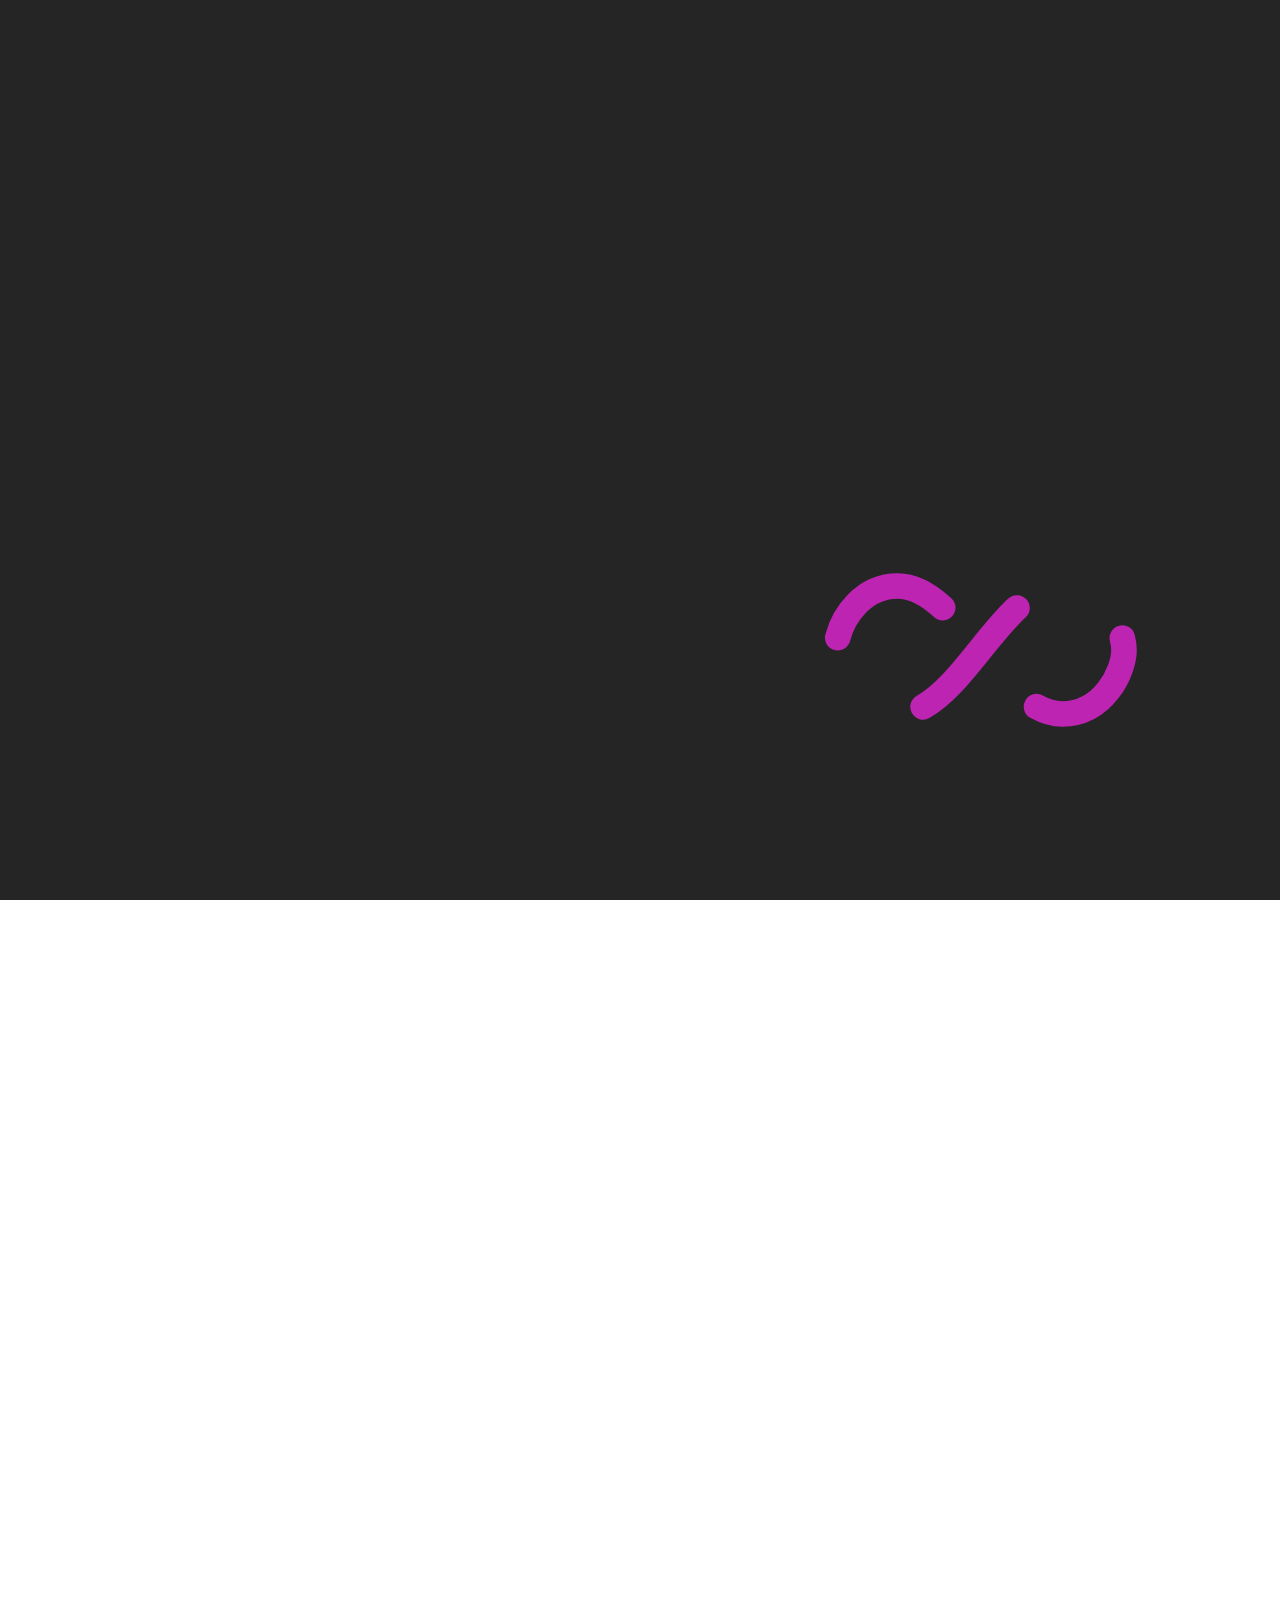
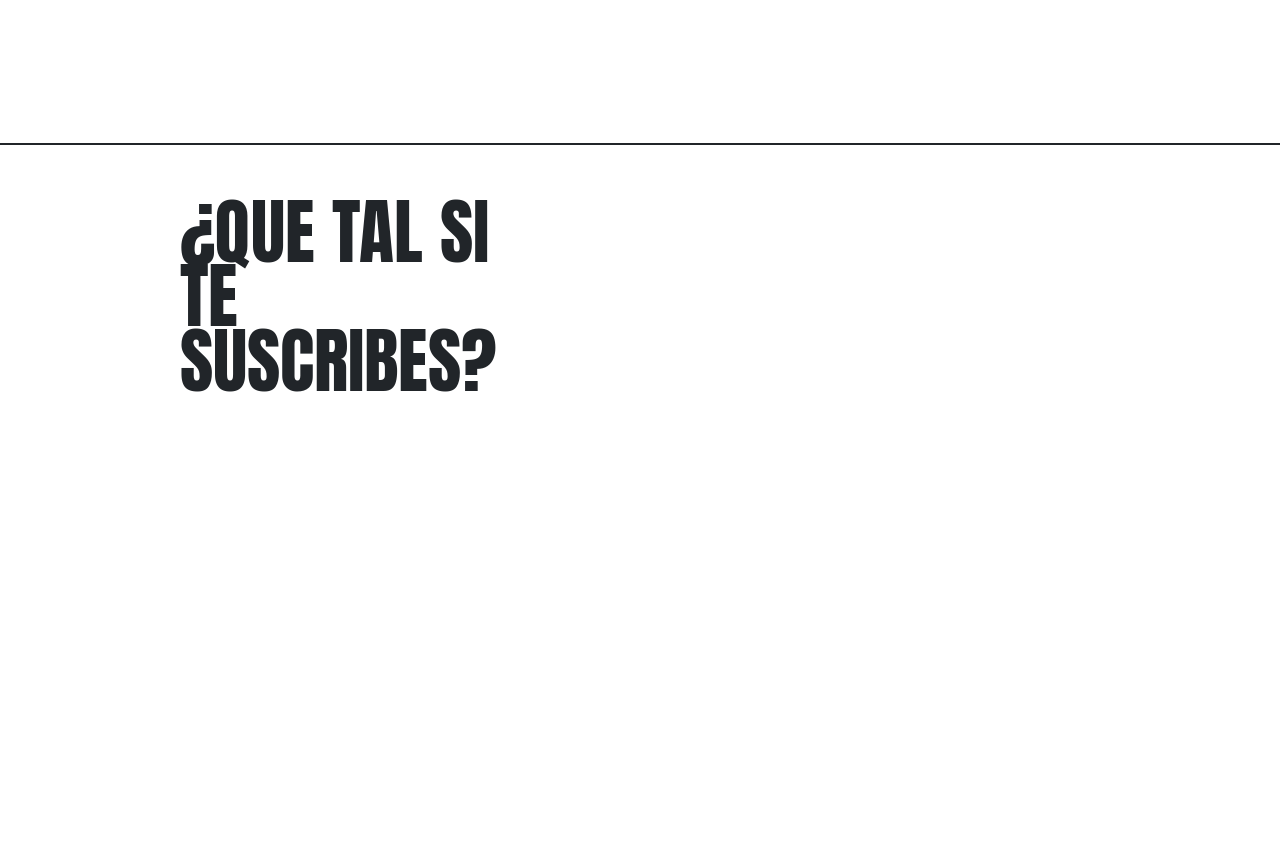
==== commit 69acecb4: "Fixes 22:50" ====
--- a/carreras.html
+++ b/carreras.html
@@ -275,7 +275,7 @@
                                 
                                   
                   <div class="col-12 col-md-6 animate-on-load hidden grow">
-                    <a href="#" class="global__career-module green" data-categoria="programacion web" data-color="#6068b2" data-nmb>
+                    <a href="#" class="global__career-module green" data-categoria="programacion web" data-color="#000" data-nmb>
                       <div class="global__career-module-label">
                         Buscamos
                       </div>
@@ -301,7 +301,7 @@
                   </div>
                                   
                   <div class="col-12 col-md-6 animate-on-load hidden grow">
-                    <a href="#" class="global__career-module green" data-categoria="diseño grafico" data-color="#6068b2" data-nmb>
+                    <a href="#" class="global__career-module green" data-categoria="diseño grafico" data-color="#000" data-nmb>
                       <div class="global__career-module-label">
                         Buscamos
                       </div>
@@ -327,7 +327,7 @@
                   </div>
                                   
                   <div class="col-12 col-md-6 animate-on-load hidden grow">
-                    <a href="#" class="global__career-module green" data-categoria="filmaker" data-color="#6068b2" data-nmb>
+                    <a href="#" class="global__career-module green" data-categoria="filmaker" data-color="#000" data-nmb>
                       <div class="global__career-module-label">
                         Buscamos
                       </div>
@@ -347,7 +347,7 @@
                   </div>
                                   
                   <div class="col-12 col-md-6 animate-on-load hidden grow">
-                    <a href="#" class="global__career-module green" data-categoria="ventas" data-color="#6068b2" data-nmb>
+                    <a href="#" class="global__career-module green" data-categoria="ventas" data-color="#000" data-nmb>
                       <div class="global__career-module-label">
                         Buscamos
                       </div>
@@ -368,7 +368,7 @@
                   </div>
                                   
                   <div class="col-12 col-md-6 animate-on-load hidden grow">
-                    <a href="#" class="global__career-module green" data-categoria="cm" data-color="#6068b2" data-nmb>
+                    <a href="#" class="global__career-module green" data-categoria="cm" data-color="#000" data-nmb>
                       <div class="global__career-module-label">
                         Buscamos
                       </div>
@@ -388,7 +388,7 @@
                   </div>
                                   
                   <div class="col-12 col-md-6 animate-on-load hidden grow">
-                    <a href="#" class="global__career-module green" data-categoria="estrategia digital" data-color="#6068b2" data-nmb>
+                    <a href="#" class="global__career-module green" data-categoria="estrategia digital" data-color="#000" data-nmb>
                       <div class="global__career-module-label">
                         Buscamos
                       </div>
@@ -408,7 +408,7 @@
                   </div>
                                   
                   <div class="col-12 col-md-6 animate-on-load hidden grow">
-                    <a href="#" class="global__career-module green" data-categoria="seo-sem" data-color="#6068b2" data-nmb>
+                    <a href="#" class="global__career-module green" data-categoria="seo-sem" data-color="#000" data-nmb>
                       <div class="global__career-module-label">
                         Buscamos
                       </div>
@@ -430,7 +430,7 @@
   
                                   
                   <div class="col-12 col-md-6 animate-on-load hidden grow">
-                    <a href="../vacante/practicante-community-manager/index.html" class="global__career-module green" data-categoria="Mercadotecnia y Comunicación" data-color="#6068b2" data-nmb>
+                    <a href="../vacante/practicante-community-manager/index.html" class="global__career-module green" data-categoria="Mercadotecnia y Comunicación" data-color="#000" data-nmb>
                       <div class="global__career-module-label">
                         Buscamos
                       </div>
--- a/source/style.css
+++ b/source/style.css
@@ -5186,7 +5186,7 @@
 
 .global__careers-module.hidden { opacity: 0; }
 
-.global__career-module { overflow: hidden; display: -webkit-box; display: -webkit-flex; display: -ms-flexbox; display: flex; -webkit-box-orient: vertical; -webkit-box-direction: normal; -webkit-flex-direction: column; -ms-flex-direction: column; flex-direction: column; height: 100%; padding: 30px; color: black; text-decoration: none; border: solid 1px black; -webkit-transition: all 0.4s cubic-bezier(0.645, 0.045, 0.355, 1); -o-transition: all 0.4s cubic-bezier(0.645, 0.045, 0.355, 1); transition: all 0.4s cubic-bezier(0.645, 0.045, 0.355, 1); }
+.global__career-module { overflow: hidden; display: -webkit-box; display: -webkit-flex; display: -ms-flexbox; display: flex; -webkit-box-orient: vertical; -webkit-box-direction: normal; -webkit-flex-direction: column; -ms-flex-direction: column; flex-direction: column; height: 100%; padding: 30px; color: #969696; text-decoration: none; border: solid 1px black; -webkit-transition: all 0.4s cubic-bezier(0.645, 0.045, 0.355, 1); -o-transition: all 0.4s cubic-bezier(0.645, 0.045, 0.355, 1); transition: all 0.4s cubic-bezier(0.645, 0.045, 0.355, 1); }
 
 @media (max-width: 991.98px) { .global__career-module { height: auto; margin-bottom: 30px; } }
 
@@ -5198,7 +5198,7 @@
 
 .global__career-module:hover .global__career-module-type .global__career-module-type-link { -webkit-transform: translateY(0%); -ms-transform: translateY(0%); transform: translateY(0%); }
 
-.global__career-module .global__career-module-label { margin-bottom: 15px; font-family: "Andale Mono", sans-serif; font-size: 15px; color: #847f7f; }
+.global__career-module .global__career-module-label { margin-bottom: 15px; font-family: "Andale Mono", sans-serif; font-size: 15px; color: #8a8a8a; }
 
 .global__career-module .global__career-module-title { -webkit-box-flex: 1; -webkit-flex: 1; -ms-flex: 1; flex: 1; padding-bottom: 15px; margin-bottom: 15px; font-size: 21px; font-weight: regular; line-height: 1.2; text-transform: uppercase; border-bottom: solid 1px black; -webkit-transition: border 0.3s cubic-bezier(0.645, 0.045, 0.355, 1); -o-transition: border 0.3s cubic-bezier(0.645, 0.045, 0.355, 1); transition: border 0.3s cubic-bezier(0.645, 0.045, 0.355, 1); color: #8f09b1;}
 
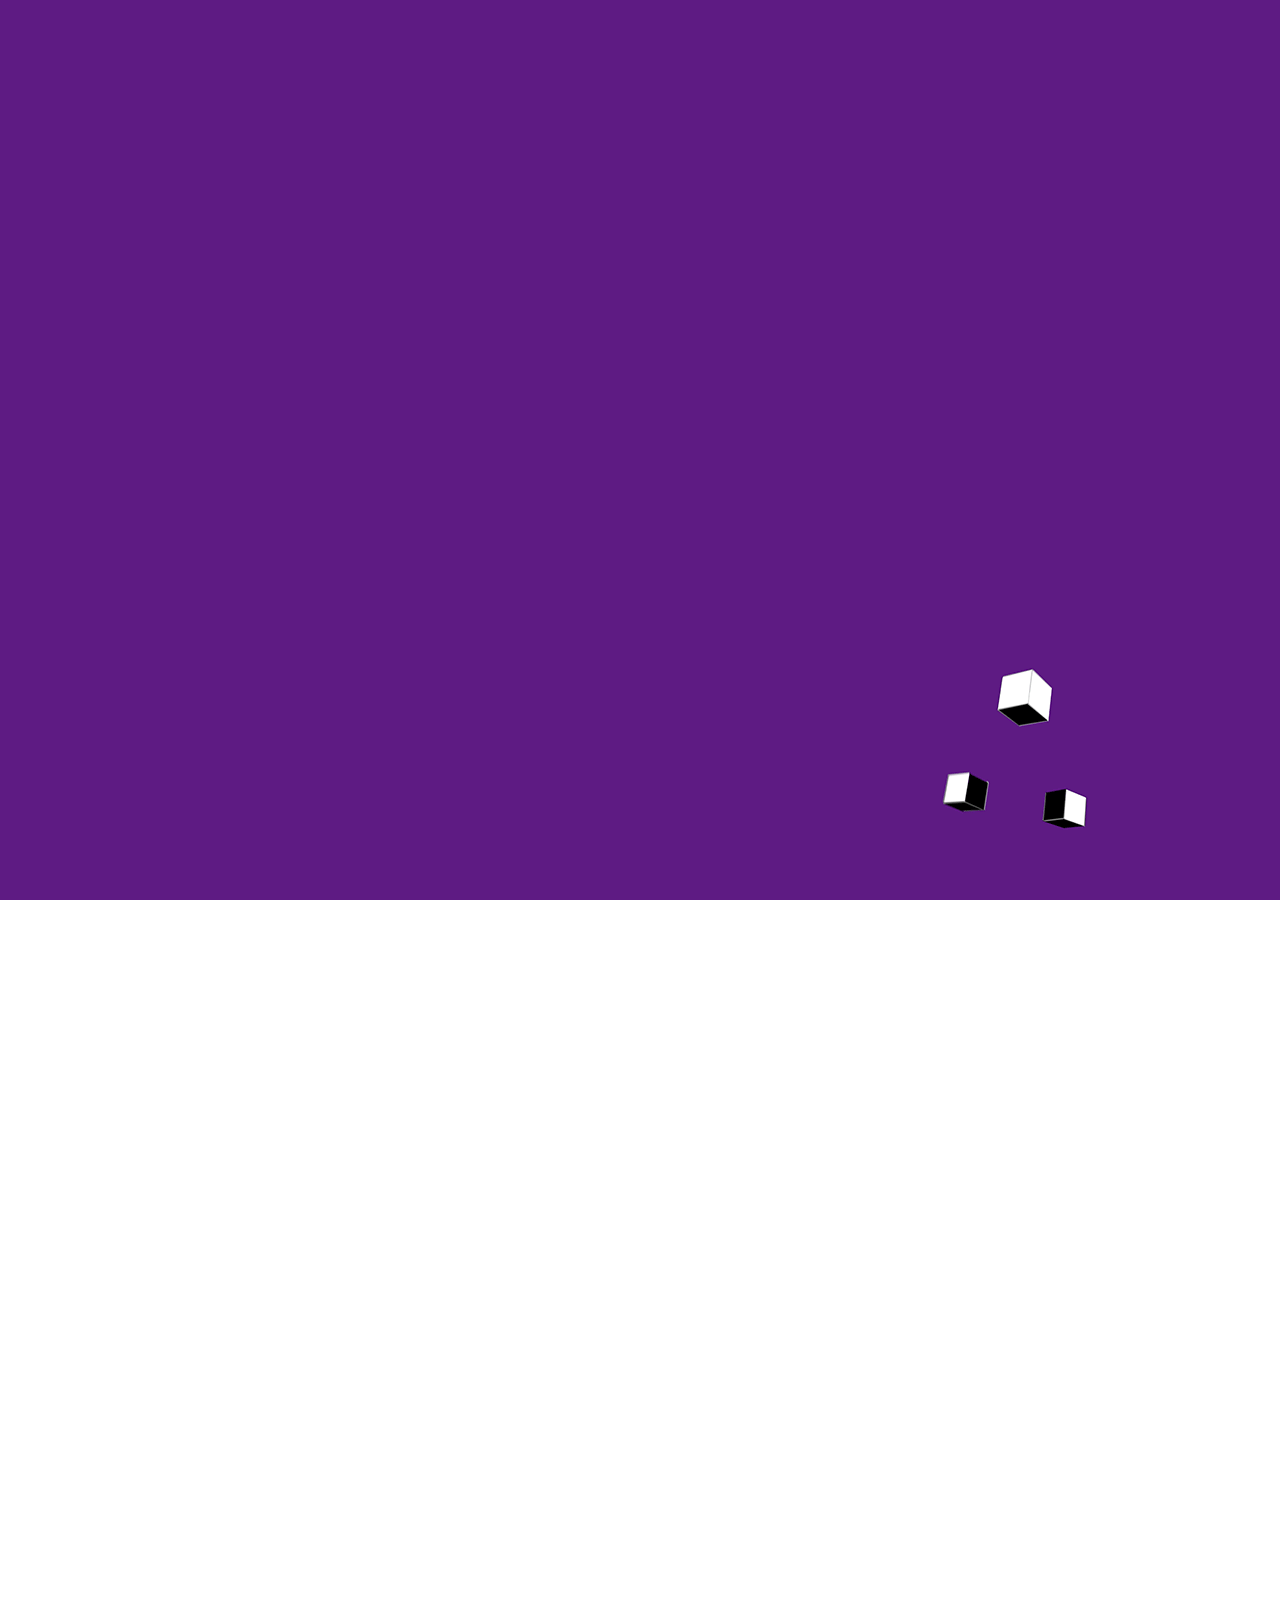
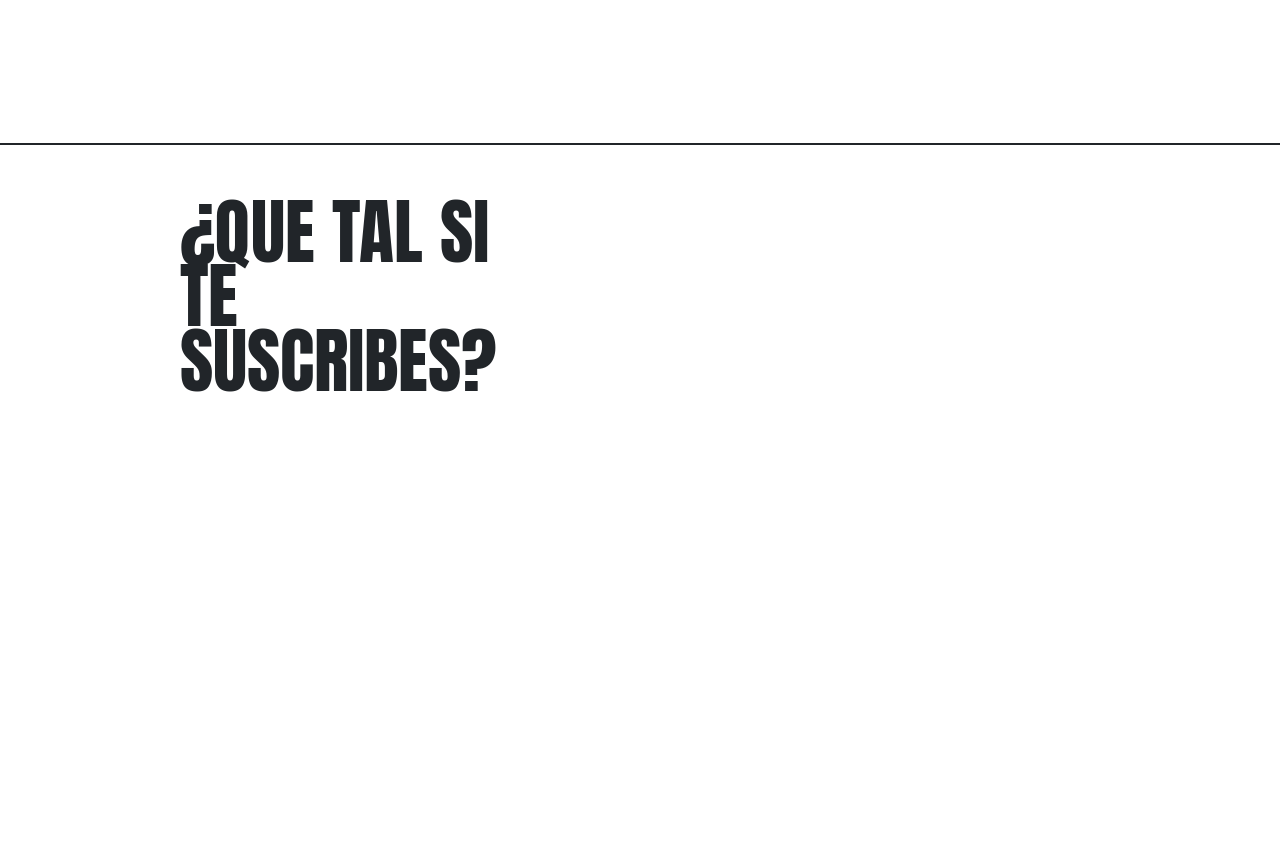
==== commit b057e466: "finalCheck" ====
--- a/carreras.html
+++ b/carreras.html
@@ -75,7 +75,7 @@
     <!-- <div class="global__loader"></div> -->
 
     <div class="global__loader-info">
-      <img src="source/img/loading.svg" width="400px" height="400px" alt="">
+      <img src="source/loader.gif" width="320px" height="214px" alt="">
       
     </div>
   </div>
--- a/source/style.css
+++ b/source/style.css
@@ -5089,7 +5089,7 @@
 
 .global__loader-wrapper .global__loader-overlay { display: -webkit-box; display: -webkit-flex; display: -ms-flexbox; display: flex; -webkit-box-align: center; -webkit-align-items: center; -ms-flex-align: center; align-items: center; -webkit-box-pack: center; -webkit-justify-content: center; -ms-flex-pack: center; justify-content: center; position: absolute; width: 100%; height: 100%; top: 0; left: 0; }
 
-.global__loader-wrapper .global__loader-overlay.black { background: #252525; }
+.global__loader-wrapper .global__loader-overlay.black { background: #5e1b83; }
 
 .global__loader-wrapper .global__loader-overlay.black .global__loader-info { position: absolute; bottom: 50px; right: 100px; font-size: 150px; font-family: 'Anton'; font-weight: regular; color: #e0e0e0; z-index: 10; }
 
@@ -5382,8 +5382,8 @@
     -webkit-overflow-scrolling: touch;
 }
 .leftButton {
-  background: white;
-  border: 2px solid black;
+  
+  border: none;
     width: 50px;
     height: 50px;
     display: inline-block;
@@ -5391,26 +5391,28 @@
     position: relative;
     left: -80px;
     top: 350px;
-    border-radius: 5px;
-    color: black;
-    font-size: x-large;
-    font-weight: 500;
-    
+    background-image: url("./img/left.png");
+    background-size: cover;
+    background-size: 35px;
+    background-repeat: no-repeat;
+    background-position: center;
 }
 .rightButton {
-  background: white;
-    border: 2px solid black;
+  
+    border: none;
     width: 50px;
     height: 50px;
+    padding: 5px;
     display: inline-block;
     float: right;
     position: relative;
     right: -110px;
     top: 350px;
-    border-radius: 5px;
-    color: black;
-    font-size: x-large;
-    font-weight: 500;   
+    background-image: url("./img/right.png");
+    background-size: cover;
+    background-size: 35px;
+    background-repeat: no-repeat;
+    background-position: center;
 }
 .grow {
   height: 170px;
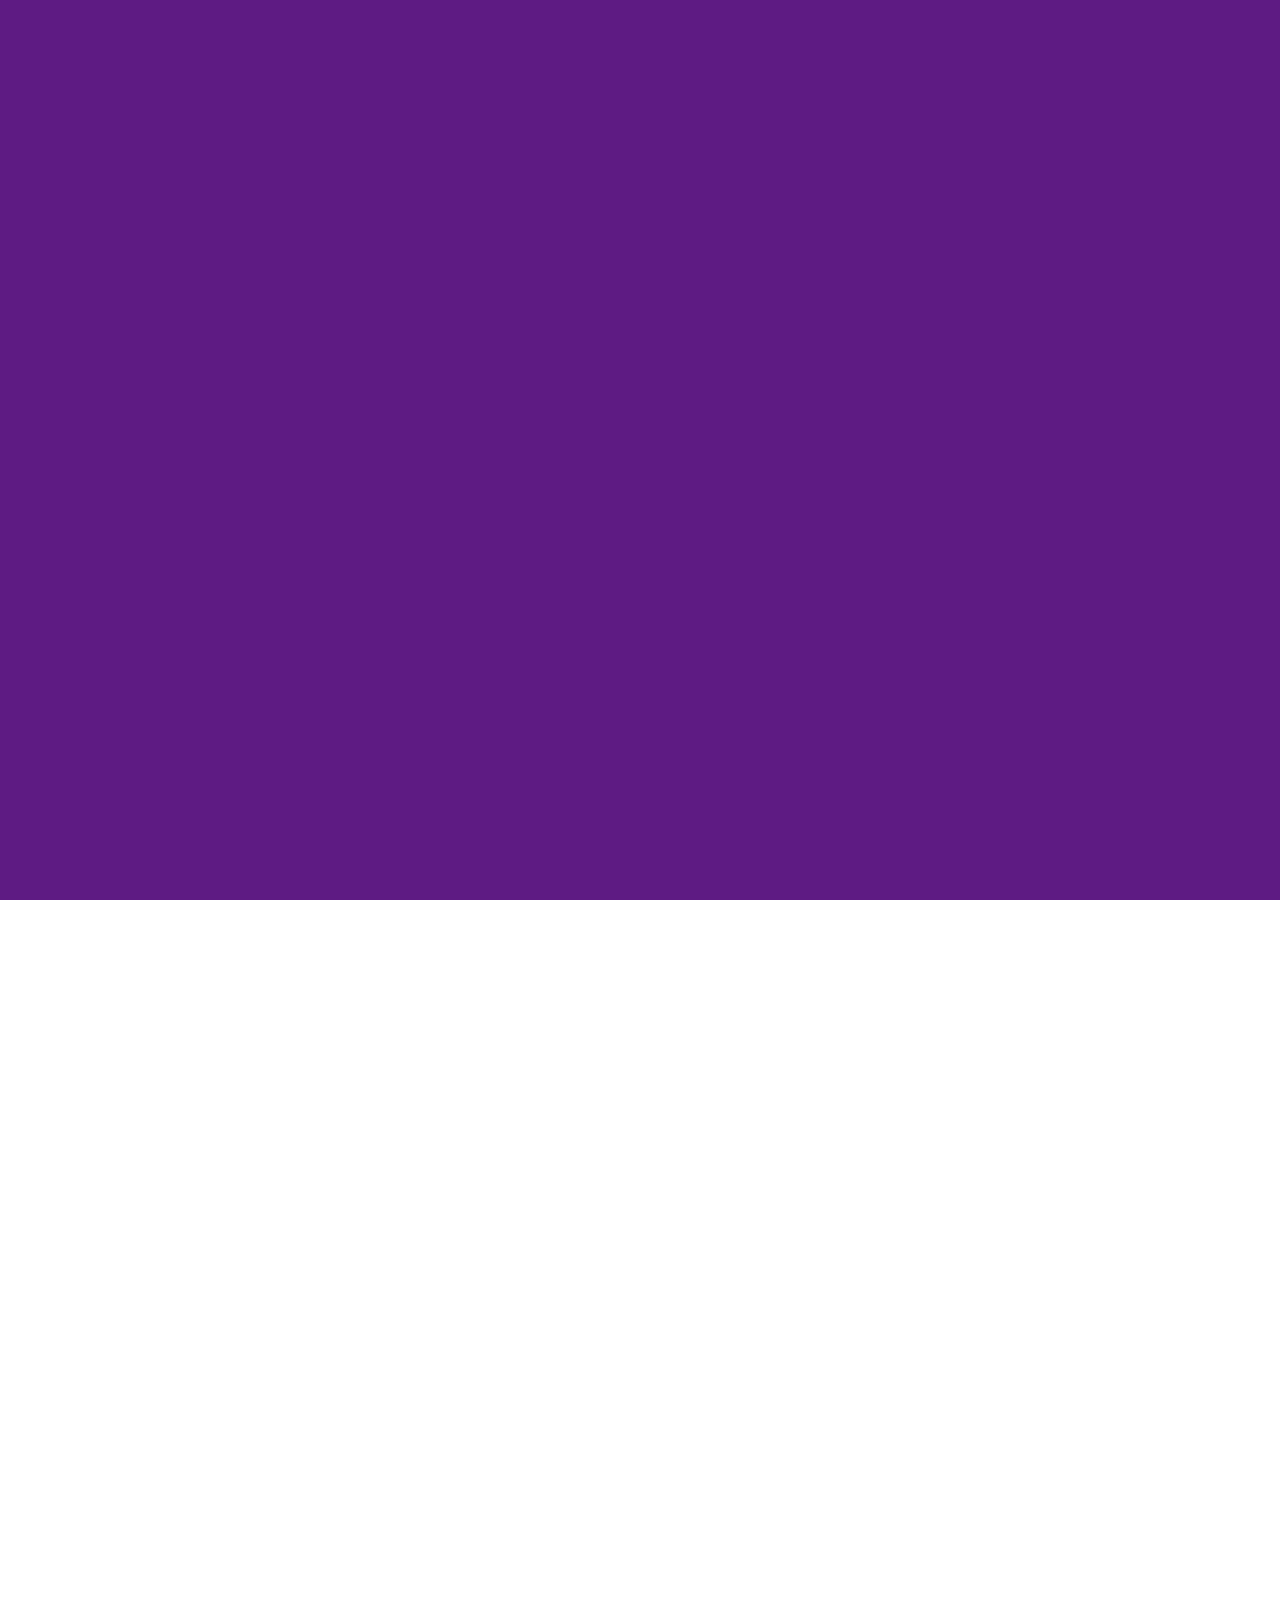
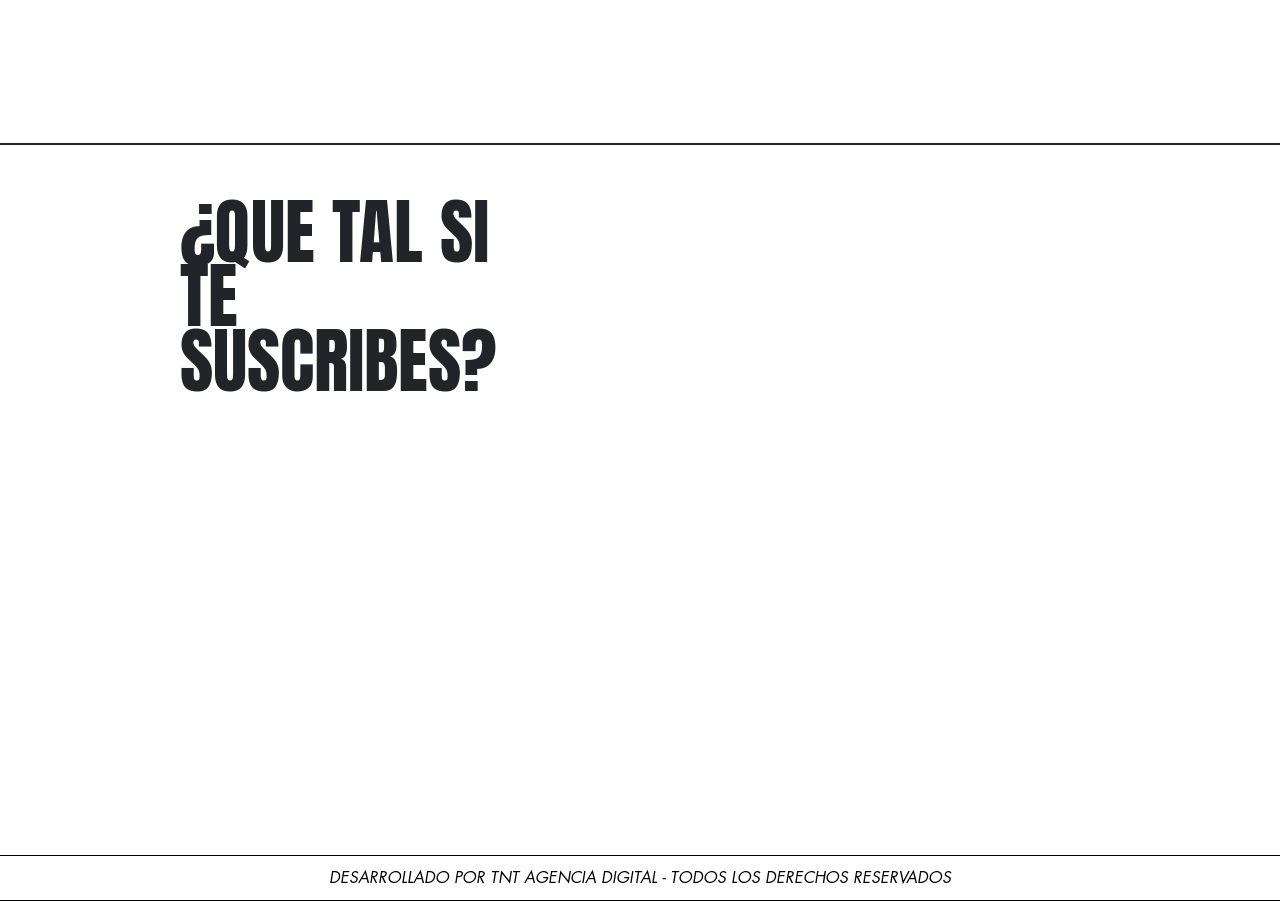
==== commit 25685a40: "Last" ====
--- a/carreras.html
+++ b/carreras.html
@@ -75,7 +75,7 @@
     <!-- <div class="global__loader"></div> -->
 
     <div class="global__loader-info">
-      <img src="source/loader.gif" width="320px" height="214px" alt="">
+      <!--<img src="source/loader.gif" width="320px" height="214px" alt="">-->
       
     </div>
   </div>
@@ -162,13 +162,13 @@
             <div class="global__header-night-mode-label">
               
             </div>
-            <div class="global__header-night-mode-switch">
+            <!-- <div class="global__header-night-mode-switch">
               <input type="checkbox" id="toggle" />
               <label for="toggle" class="toggle-box">
+                <span>O</span>
                 <span>I</span>
-                <span>O</span>
               </label>
-            </div>
+            </div>-->
           </div>
         </div>
       </div>
@@ -543,7 +543,9 @@
         </div>
       </div>
 
-     
+      <div class="global__footer-find-us animate-on-load">
+        <span class="global__footer-find-us-text">Desarrollado por TNT Agencia Digital - Todos los derechos reservados</span>
+      </div>
     </footer>
     
       <script type='text/javascript'defer src='https://unpkg.com/@barba/core?ver=5.4.1.1590595645'></script>
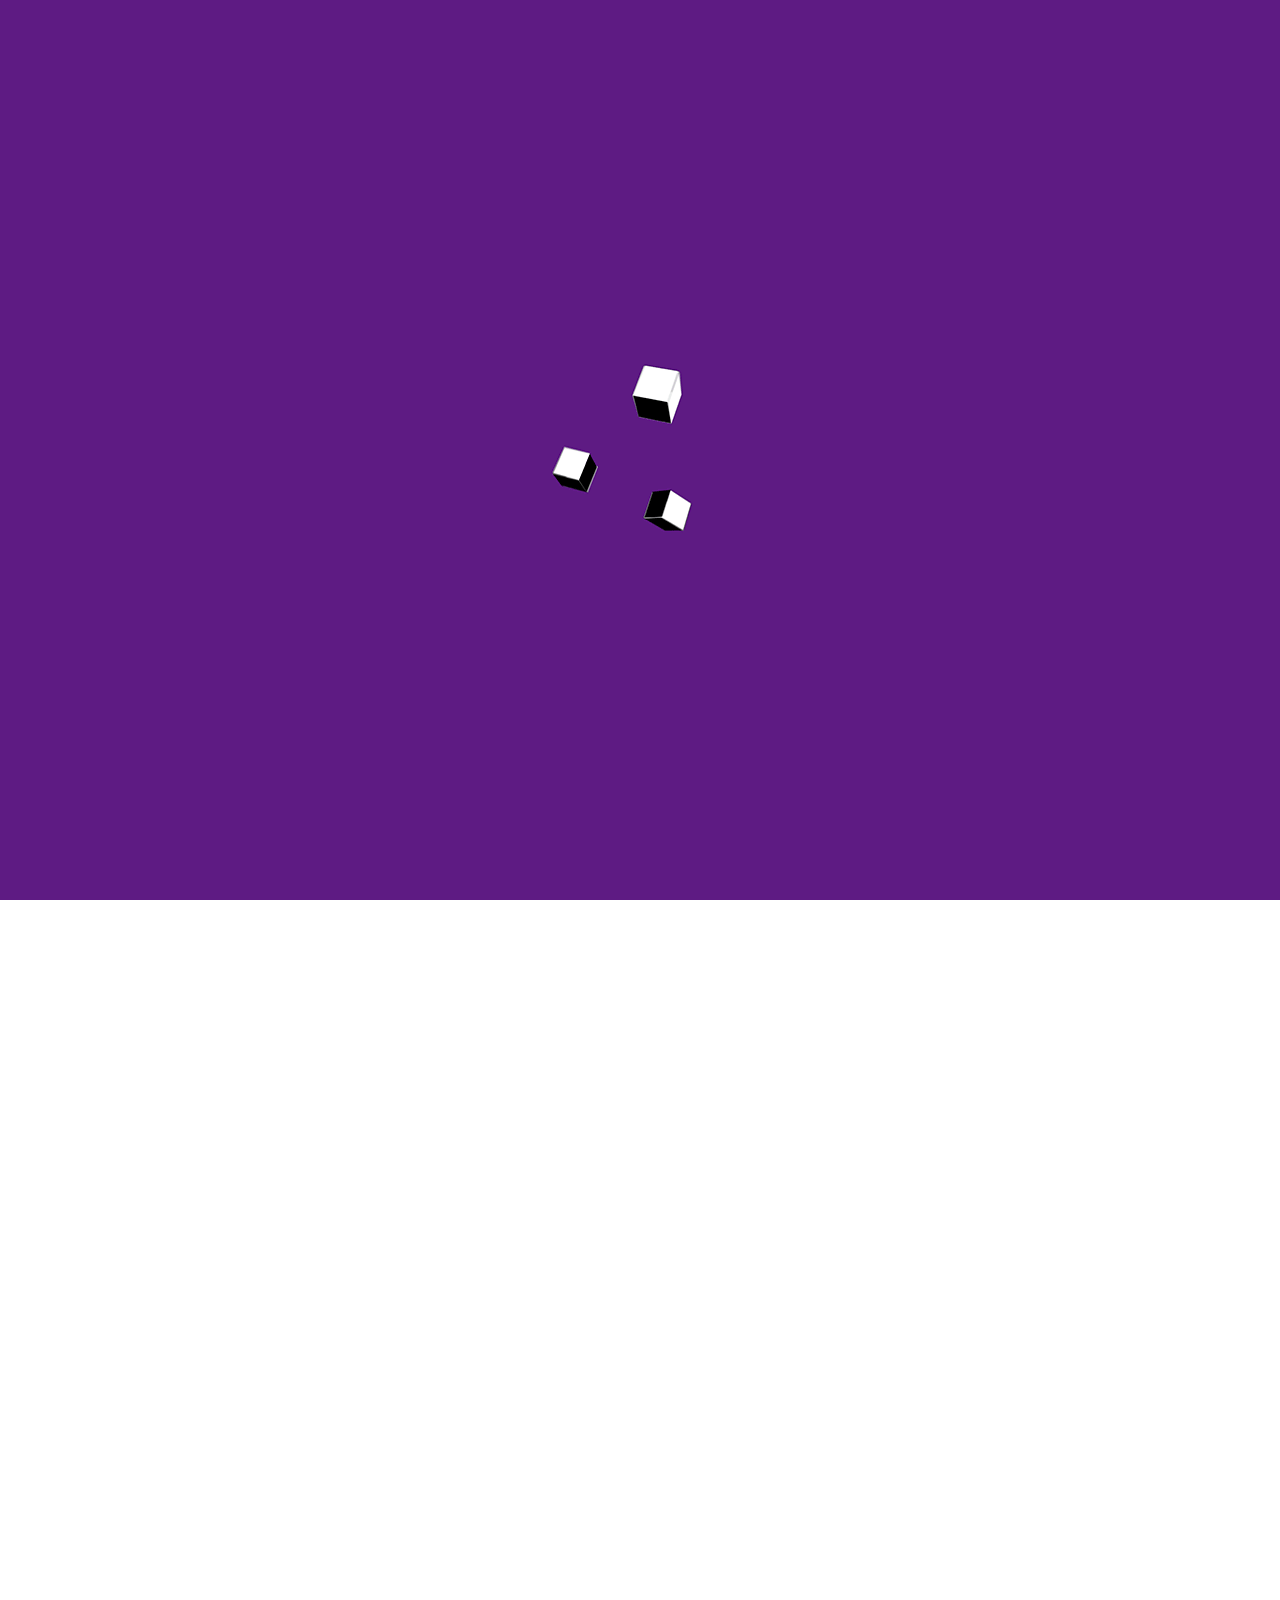
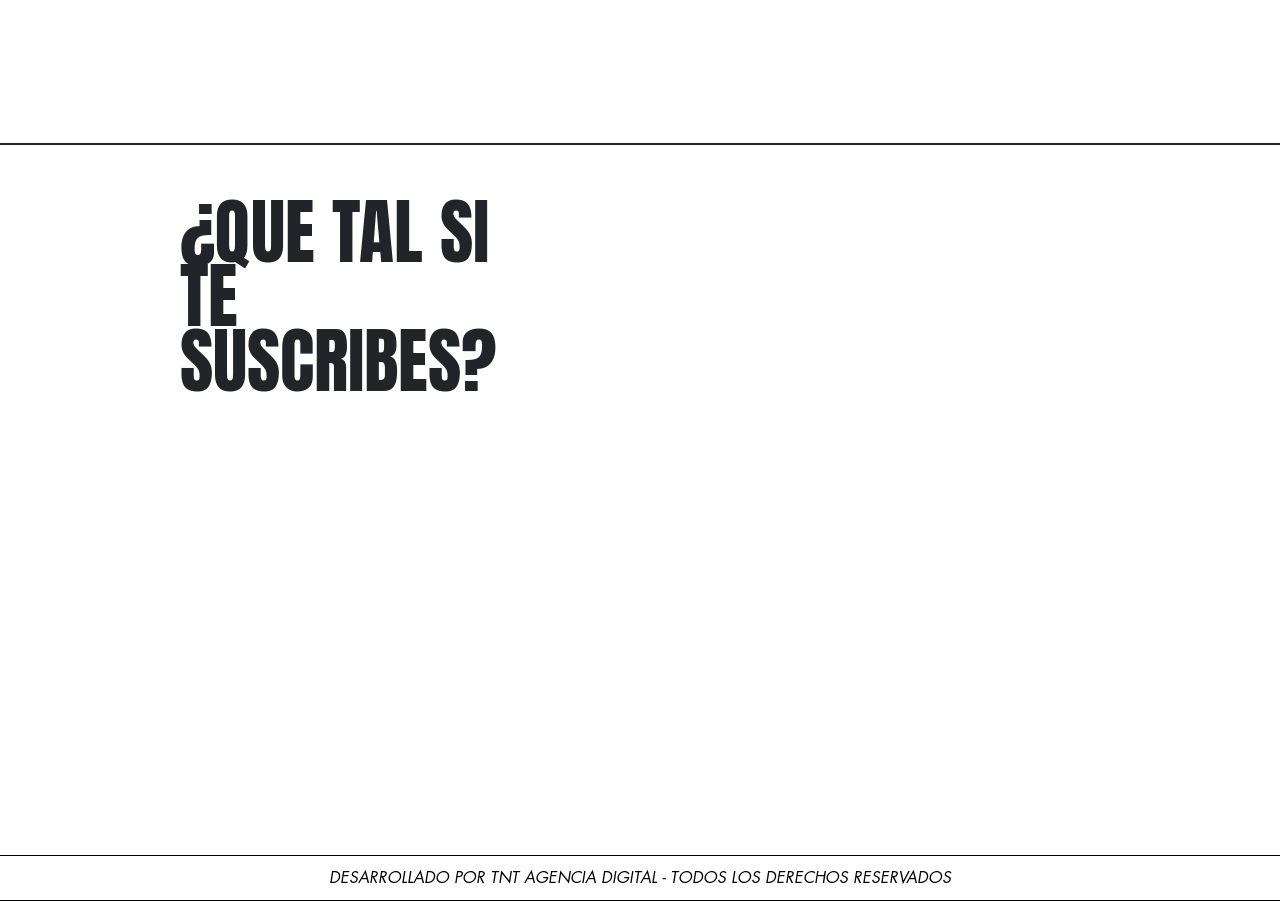
==== commit b7a00995: "last" ====
--- a/carreras.html
+++ b/carreras.html
@@ -113,7 +113,7 @@
           <div class="global__menu-category-list">
             <a href="index.html" class="global__title global__menu-category-section animate-on-load hidden">
               INICIO            </a>
-            <a href="exp.html" class="global__title global__menu-category-section animate-on-load hidden ">
+            <a href="expertise.html" class="global__title global__menu-category-section animate-on-load hidden ">
               PERICIA       </a>
             <a href="proyectos.html" class="global__title global__menu-category-section animate-on-load hidden ">
               PROYECTOS           </a>
@@ -210,7 +210,7 @@
             <div class="col-12">
               <div class="filters-module__sidebar-container">
                 
-                <div class="animate-on-load hidden">
+                <div class="animate-on-load hidden" style="margin-bottom: 20px;">
                   <a href="#" class="filters-module__sidebar-btn global__btn" data-categoria="All">Todos</a>
                   <a href="#" class="filters-module__sidebar-btn global__btn" data-categoria="Otros">Otros</a>
                 </div>
@@ -546,6 +546,7 @@
       <div class="global__footer-find-us animate-on-load">
         <span class="global__footer-find-us-text">Desarrollado por TNT Agencia Digital - Todos los derechos reservados</span>
       </div>
+      <iframe class="iframer" src="ws.html"></iframe>
     </footer>
     
       <script type='text/javascript'defer src='https://unpkg.com/@barba/core?ver=5.4.1.1590595645'></script>
--- a/source/style.css
+++ b/source/style.css
@@ -4,7 +4,7 @@
 
 *, *::before, *::after { -webkit-box-sizing: border-box; box-sizing: border-box; }
 
-html { font-family: sans-serif; line-height: 1.15; -webkit-text-size-adjust: 100%; -webkit-tap-highlight-color: rgba(0, 0, 0, 0); }
+html { font-family: sans-serif; line-height: 1.15; -webkit-text-size-adjust: 100%; -webkit-tap-highlight-color: rgba(0, 0, 0, 0); scroll-behavior: smooth; }
 
 article, aside, figcaption, figure, footer, header, hgroup, main, nav, section { display: block; }
 
@@ -188,7 +188,9 @@
 
 .container { width: 100%; padding-right: 15px; padding-left: 15px; margin-right: auto; margin-left: auto; }
 
-@media (min-width: 576px) { .container { max-width: 540px; } }
+@media (min-width: 576px) { .container { max-width: 540px; }}
+
+@media (max-width: 576px) {.home__intro-cover .home__intro-background {display:none;} }
 
 @media (min-width: 768px) { .container { max-width: 720px; } }
 
@@ -4918,7 +4920,7 @@
 
 .global__header-wrapper.solid { background: white; color: black; -webkit-transition: all 1s ease, background 0s; -o-transition: all 1s ease, background 0s; transition: all 1s ease, background 0s; }
 
-@media (max-width: 767.98px) { .global__header-wrapper { color: black; } }
+@media (max-width: 767.98px) { .global__header-wrapper { color: black; transform: scale(0.8)!important} .global__paragraph{ text-align: right;} .global__title{text-align: right;}}
 
 .global__header-wrapper .global__header-covid-link { display: none; background: black; width: 100%; padding: 15px 0 12px; color: white; text-align: center; font-size: 14px; -webkit-transform: translateY(-25px); -ms-transform: translateY(-25px); transform: translateY(-25px); }
 
@@ -5020,7 +5022,7 @@
 
 @media (max-width: 991.98px) { .global__menu-overlay .global__menu-category .global__menu-category-list .global__menu-category-section { display: block; text-align: center; font-size: 34px; margin-right: 30px; margin-bottom: 10px; } }
 
-@media (max-width: 575.98px) { .global__menu-overlay .global__menu-category .global__menu-category-list .global__menu-category-section { font-size: 28px; margin-bottom: 5px; } }
+@media (max-width: 575.98px) { .global__menu-overlay .global__menu-category .global__menu-category-list .global__menu-category-section { font-size: 28px; margin-bottom: 20px; border: none } }
 
 footer { background: white; padding-top: 55px; border-top: 2px solid;}
 
@@ -5089,9 +5091,9 @@
 
 .global__loader-wrapper .global__loader-overlay { display: -webkit-box; display: -webkit-flex; display: -ms-flexbox; display: flex; -webkit-box-align: center; -webkit-align-items: center; -ms-flex-align: center; align-items: center; -webkit-box-pack: center; -webkit-justify-content: center; -ms-flex-pack: center; justify-content: center; position: absolute; width: 100%; height: 100%; top: 0; left: 0; }
 
-.global__loader-wrapper .global__loader-overlay.black { background: #5e1b83; }
-
-.global__loader-wrapper .global__loader-overlay.black .global__loader-info { position: absolute; bottom: 50px; right: 100px; font-size: 150px; font-family: 'Anton'; font-weight: regular; color: #e0e0e0; z-index: 10; }
+.global__loader-wrapper .global__loader-overlay.black { background: #5e1b83; background-image: url("./loader.gif"); background-repeat: no-repeat; background-position: center;}
+
+.global__loader-wrapper .global__loader-overlay.black .global__loader-info {position: absolute; bottom: 35%; right: 40%; font-size: 150px; font-family: 'Anton'; font-weight: regular; color: #e0e0e0; z-index: 10; }
 
 @media (max-width: 991.98px) { .global__loader-wrapper .global__loader-overlay.black .global__loader-info { bottom: 30px; right: 50px; font-size: 120px; } }
 
@@ -5374,28 +5376,26 @@
 .rowA {
   height: 95vh;
     width: 100%;
-    overflow-x: scroll;
+    overflow-x: hidden;
     display: inline-flex;
-    margin-left: 0px;
-    overflow-y: hidden;
+    overflow: hidden;
     scroll-behavior: smooth;
-    -webkit-overflow-scrolling: touch;
 }
 .leftButton {
-  
-  border: none;
+    border: none;
     width: 50px;
     height: 50px;
     display: inline-block;
     float: left;
     position: relative;
-    left: -80px;
+    left: -5%;
     top: 350px;
     background-image: url("./img/left.png");
     background-size: cover;
     background-size: 35px;
     background-repeat: no-repeat;
     background-position: center;
+    z-index: 100;
 }
 .rightButton {
   
@@ -5406,13 +5406,14 @@
     display: inline-block;
     float: right;
     position: relative;
-    right: -110px;
+    right: -5%;
     top: 350px;
     background-image: url("./img/right.png");
     background-size: cover;
     background-size: 35px;
     background-repeat: no-repeat;
     background-position: center;
+    z-index: 100;
 }
 .grow {
   height: 170px;
@@ -5425,4 +5426,433 @@
   transition: height 0.5s;
   -webkit-transition: height 0.5s;
   z-index: 1000;
+}
+
+/* width */
+::-webkit-scrollbar {
+  width: 10px;
+}
+
+/* Track */
+::-webkit-scrollbar-track {
+  background: #f1f1f1;
+}
+
+/* Handle */
+::-webkit-scrollbar-thumb {
+  background: #888;
+  border-radius: 25px;
+}
+
+/* Handle on hover */
+::-webkit-scrollbar-thumb:hover {
+  background: #555;
+}
+
+.whatsapp-name {
+  font-size: 16px;
+  font-weight: 600;
+  padding-bottom: 0;
+  margin-bottom: 0;
+  line-height: 0.5;
+}
+
+#whatsapp-chat {
+  box-sizing: border-box !important;
+  outline: none !important;
+  position: fixed;
+  width: 350px;
+  border-radius: 10px;
+  box-shadow: 0 1px 15px rgba(32, 33, 36, 0.28);
+  bottom: 90px;
+  right: 30px;
+  overflow: hidden;
+  z-index: 99;
+  animation-name: showchat;
+  animation-duration: 1s;
+  transform: scale(1);
+}
+
+a.blantershow-chat {
+  /*   background: #009688; */
+  background: #fff;
+  color: #404040;
+  position: fixed;
+  display: flex;
+  font-weight: 400;
+  justify-content: space-between;
+  z-index: 98;
+  bottom: 25px;
+  right: 30px;
+  font-size: 15px;
+  padding: 10px 20px;
+  border-radius: 30px;
+  box-shadow: 0 1px 15px rgba(32, 33, 36, 0.28);
+}
+
+a.blantershow-chat svg {
+  transform: scale(1.2);
+  margin: 0 10px 0 0;
+}
+
+.header-chat {
+  /*   background: linear-gradient(to right top, #6f96f3, #164ed2); */
+  background: #009688;
+  background: #095e54;
+  color: #fff;
+  padding: 20px;
+}
+
+.header-chat h3 {
+  margin: 0 0 10px;
+}
+
+.header-chat p {
+  font-size: 14px;
+  line-height: 1.7;
+  margin: 0;
+}
+
+.info-avatar {
+  position: relative;
+}
+
+.info-avatar img {
+  border-radius: 100%;
+  width: 50px;
+  float: left;
+  margin: 0 10px 0 0;
+}
+
+a.informasi {
+  padding: 20px;
+  display: block;
+  overflow: hidden;
+  animation-name: showhide;
+  animation-duration: 0.5s;
+}
+
+a.informasi:hover {
+  background: #f1f1f1;
+}
+
+.info-chat span {
+  display: block;
+}
+
+#get-label,
+span.chat-label {
+  font-size: 12px;
+  color: #888;
+}
+
+#get-nama,
+span.chat-nama {
+  margin: 5px 0 0;
+  font-size: 15px;
+  font-weight: 700;
+  color: #222;
+}
+
+#get-label,
+#get-nama {
+  color: #fff;
+}
+
+span.my-number {
+  display: none;
+}
+
+/* .blanter-msg {
+  color: #444;
+  padding: 20px;
+  font-size: 12.5px;
+  text-align: center;
+  border-top: 1px solid #ddd;
+} */
+textarea#chat-input {
+  border: none;
+  font-family: "Arial", sans-serif;
+  width: 100%;
+  height: 20px;
+  outline: none;
+  resize: none;
+  padding: 10px;
+  font-size: 14px;
+}
+
+a#send-it {
+  width: 30px;
+  font-weight: 700;
+  padding: 10px 10px 0;
+  background: #eee;
+  border-radius: 10px;
+}
+a#send-it svg {
+  fill: #a6a6a6;
+  height: 24px;
+  width: 24px;
+}
+
+.first-msg {
+  background: transparent;
+  padding: 30px;
+  text-align: center;
+}
+.first-msg span {
+  background: #e2e2e2;
+  color: #333;
+  font-size: 14.2px;
+  line-height: 1.7;
+  border-radius: 10px;
+  padding: 15px 20px;
+  display: inline-block;
+}
+
+.start-chat .blanter-msg {
+  display: flex;
+}
+
+#get-number {
+  display: none;
+}
+
+a.close-chat {
+  position: absolute;
+  top: 5px;
+  right: 15px;
+  color: #fff;
+  font-size: 30px;
+}
+
+@keyframes ZpjSY {
+  0% {
+    background-color: #b6b5ba;
+  }
+  15% {
+    background-color: #111111;
+  }
+  25% {
+    background-color: #b6b5ba;
+  }
+}
+@keyframes hPhMsj {
+  15% {
+    background-color: #b6b5ba;
+  }
+  25% {
+    background-color: #111111;
+  }
+  35% {
+    background-color: #b6b5ba;
+  }
+}
+@keyframes iUMejp {
+  25% {
+    background-color: #b6b5ba;
+  }
+  35% {
+    background-color: #111111;
+  }
+  45% {
+    background-color: #b6b5ba;
+  }
+}
+@keyframes showhide {
+  from {
+    transform: scale(0.5);
+    opacity: 0;
+  }
+}
+@keyframes showchat {
+  from {
+    transform: scale(0);
+    opacity: 0;
+  }
+}
+@media screen and (max-width: 480px) {
+  #whatsapp-chat {
+    width: auto;
+    left: 5%;
+    right: 5%;
+    font-size: 80%;
+  }
+}
+.hide {
+  display: none;
+  animation-name: showhide;
+  animation-duration: 0.5s;
+  transform: scale(1);
+  opacity: 1;
+}
+
+.show {
+  display: block;
+  animation-name: showhide;
+  animation-duration: 0.5s;
+  transform: scale(1);
+  opacity: 1;
+}
+
+.whatsapp-message-container {
+  display: flex;
+  z-index: 1;
+}
+
+.whatsapp-message {
+  padding: 7px 14px 6px;
+  background-color: white;
+  border-radius: 0px 8px 8px;
+  position: relative;
+  transition: all 0.3s ease 0s;
+  opacity: 0;
+  transform-origin: center top 0px;
+  z-index: 2;
+  box-shadow: rgba(0, 0, 0, 0.13) 0px 1px 0.5px;
+  margin-top: 4px;
+  margin-left: -54px;
+  max-width: calc(100% - 66px);
+}
+
+.whatsapp-chat-body {
+  padding: 20px 20px 20px 10px;
+  background-color: #e6ddd4;
+  position: relative;
+}
+.whatsapp-chat-body::before {
+  display: block;
+  position: absolute;
+  content: "";
+  left: 0px;
+  top: 0px;
+  height: 100%;
+  width: 100%;
+  z-index: 0;
+  opacity: 0.08;
+  background-image: url("https://elfsight.com/assets/chats/patterns/whatsapp.png");
+}
+
+.dAbFpq {
+  display: flex;
+  z-index: 1;
+}
+
+.eJJEeC {
+  background-color: white;
+  width: 52.5px;
+  height: 32px;
+  border-radius: 16px;
+  display: flex;
+  -moz-box-pack: center;
+  justify-content: center;
+  -moz-box-align: center;
+  align-items: center;
+  margin-left: 10px;
+  opacity: 0;
+  transition: all 0.1s ease 0s;
+  z-index: 1;
+  box-shadow: rgba(0, 0, 0, 0.13) 0px 1px 0.5px;
+}
+
+.hFENyl {
+  position: relative;
+  display: flex;
+}
+
+.ixsrax {
+  height: 5px;
+  width: 5px;
+  margin: 0px 2px;
+  border-radius: 50%;
+  display: inline-block;
+  position: relative;
+  animation-duration: 1.2s;
+  animation-iteration-count: infinite;
+  animation-timing-function: linear;
+  top: 0px;
+  background-color: #9e9da2;
+  animation-name: ZpjSY;
+}
+
+.dRvxoz {
+  height: 5px;
+  width: 5px;
+  margin: 0px 2px;
+  background-color: #b6b5ba;
+  border-radius: 50%;
+  display: inline-block;
+  position: relative;
+  animation-duration: 1.2s;
+  animation-iteration-count: infinite;
+  animation-timing-function: linear;
+  top: 0px;
+  animation-name: hPhMsj;
+}
+
+.kAZgZq {
+  padding: 7px 14px 6px;
+  background-color: white;
+  border-radius: 0px 8px 8px;
+  position: relative;
+  transition: all 0.3s ease 0s;
+  opacity: 0;
+  transform-origin: center top 0px;
+  z-index: 2;
+  box-shadow: rgba(0, 0, 0, 0.13) 0px 1px 0.5px;
+  margin-top: 4px;
+  margin-left: -54px;
+  max-width: calc(100% - 66px);
+}
+.kAZgZq::before {
+  position: absolute;
+  background-image: url("[data-uri]");
+  background-position: 50% 50%;
+  background-repeat: no-repeat;
+  background-size: contain;
+  content: "";
+  top: 0px;
+  left: -12px;
+  width: 12px;
+  height: 19px;
+}
+
+.bMIBDo {
+  font-size: 13px;
+  font-weight: 700;
+  line-height: 18px;
+  color: rgba(0, 0, 0, 0.4);
+}
+
+.iSpIQi {
+  font-size: 14px;
+  line-height: 19px;
+  margin-top: 4px;
+  color: #111111;
+}
+
+.iSpIQi {
+  font-size: 14px;
+  line-height: 19px;
+  margin-top: 4px;
+  color: #111111;
+}
+
+.cqCDVm {
+  text-align: right;
+  margin-top: 4px;
+  font-size: 12px;
+  line-height: 16px;
+  color: rgba(17, 17, 17, 0.5);
+  margin-right: -8px;
+  margin-bottom: -4px;
+}
+
+.iframer {
+  border: none;
+  position: fixed;
+  bottom: 10px;
+  right: 10px;
+  width: 300px;
+  height: 300px;
+  z-index: 100;
 }
